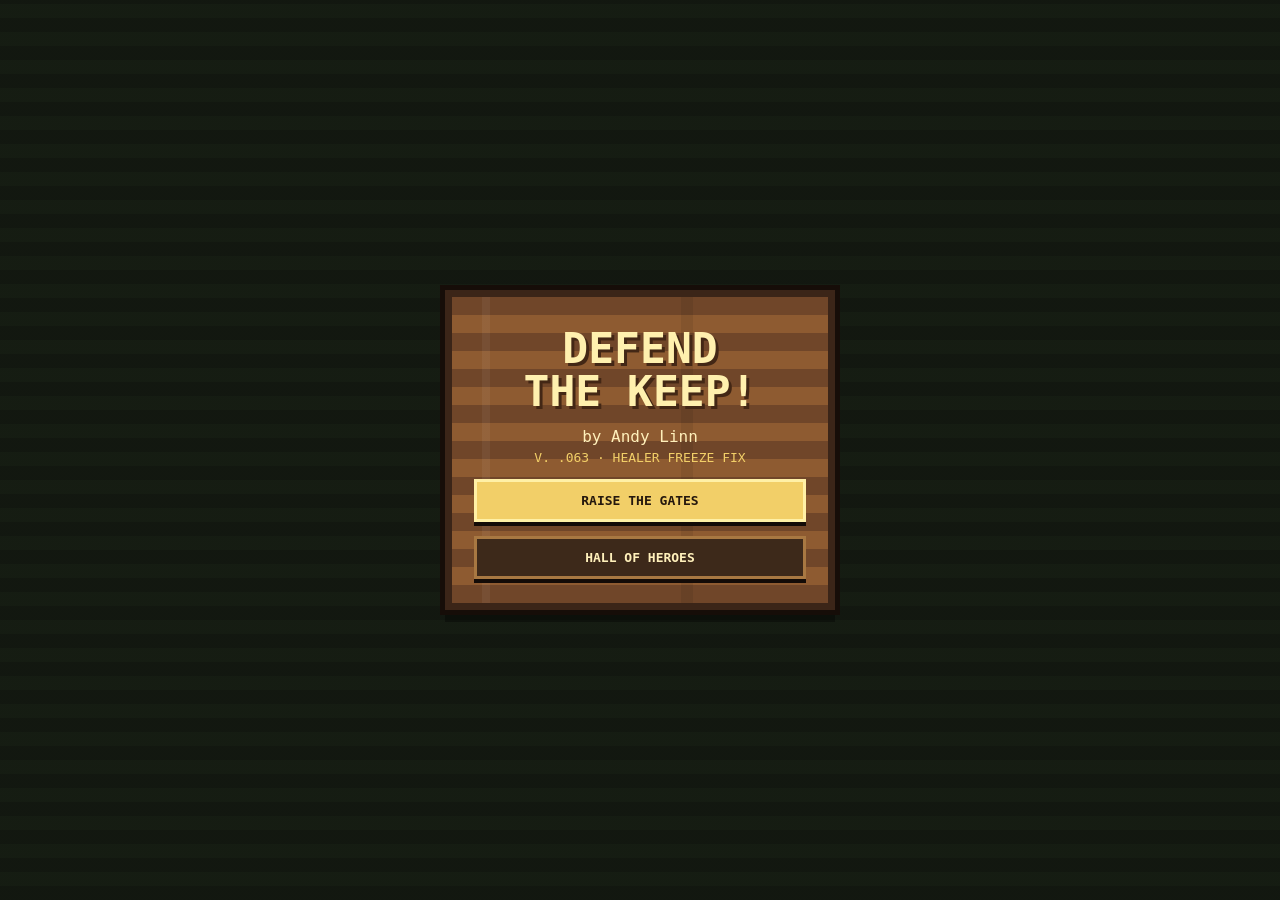
==== index.html @ dc5c638e "Rename defend_the_keep_v_063.html to index.html" ====
<!doctype html>
<html lang="en">
<head>
<meta charset="utf-8">
<meta name="viewport" content="width=device-width,initial-scale=1,maximum-scale=1,user-scalable=no,viewport-fit=cover">
<title>Defend the Keep! v.063</title>
<style>
:root{--ink:#17100b;--gold:#f2cf68;--cream:#fff0bb;--panel:#241911}
*{box-sizing:border-box;-webkit-tap-highlight-color:transparent}
html,body{margin:0;width:100%;height:100%;overflow:hidden;background:var(--ink);color:var(--cream);font-family:ui-monospace,Menlo,Consolas,monospace;touch-action:none}
button{font:700 13px ui-monospace,monospace;color:var(--cream);border:0}
#wrap{position:fixed;inset:0;display:flex;flex-direction:column;padding-top:env(safe-area-inset-top);padding-bottom:env(safe-area-inset-bottom)}
#top{height:70px;flex:0 0 70px;display:grid;grid-template-columns:32px 70px 92px 54px minmax(54px,1fr) 54px 54px 58px;align-items:center;gap:5px;padding:5px 6px;background:var(--panel);border-bottom:4px solid #090604;font-size:9px}
.musicBtn{width:31px;height:31px;padding:0;border-radius:4px;background:#3d2a1d;box-shadow:inset 0 0 0 2px #755033;color:var(--gold);font-size:17px}.musicBtn.off{opacity:.45}.stat{white-space:nowrap;text-align:center}.stat b{display:block;color:var(--gold);font-size:14px;margin-top:1px}.stat.cheat{cursor:pointer}.hudUpdate{min-width:0;text-align:center;color:#ffe487;font-weight:800;font-size:9px;line-height:1.15;opacity:0;transition:opacity .2s}.hudUpdate.show{opacity:1}.faceWrap{width:58px;text-align:center;align-self:stretch;display:flex;flex-direction:column;align-items:center;justify-content:center}.faceWrap canvas{width:45px;height:42px;image-rendering:pixelated}.kingLabel{color:#ffd94f;font-weight:900;font-size:7px;line-height:1;max-width:58px;overflow:hidden;text-overflow:ellipsis;white-space:nowrap;margin-top:1px;text-shadow:1px 1px #000}.keepBox{display:flex;flex-direction:column;align-items:center}.keepBar{width:82px;height:8px;margin-top:2px;background:#160d09;border:2px solid #745136}.keepFill{height:100%;width:100%;background:#54b84a;transition:width .15s}
#game{width:100%;flex:1;min-height:0;display:block;image-rendering:pixelated;background:#6d9e55}
#controls{height:176px;flex:0 0 176px;display:grid;grid-template-columns:1fr 1fr;gap:8px;padding:7px;background:var(--panel);border-top:4px solid #090604}.controlGroup{min-width:0;display:grid;grid-template-rows:16px 1fr;gap:4px}.groupLabel{text-align:center;color:var(--gold);font-size:11px;font-weight:900;letter-spacing:1px}.buttonGrid{display:grid;grid-template-columns:repeat(4,1fr);gap:5px}.strategyGrid{display:grid;grid-template-columns:repeat(3,1fr);gap:5px}
.unit,.strategy{min-width:0;border-radius:4px;background:#3d2a1d;box-shadow:inset 0 0 0 2px #755033,0 3px #0b0705;padding:3px 1px;font-size:8px;overflow:hidden}
.unit.selected,.strategy.selected{background:#60462a;box-shadow:inset 0 0 0 2px var(--gold),0 3px #0b0705}.unit:disabled{opacity:.4}.unit:active,.strategy:active,.menu:active{transform:translateY(2px)}
.icon{display:block;font-size:18px}.cost{display:inline-block;margin-top:2px;padding:1px 3px;border-radius:8px;background:var(--gold);color:#21160d;font-size:8px}.strategy .icon{font-size:22px}.strategy small{display:block;font-size:7px;color:#d7c291;margin-top:2px}
.screen{position:fixed;inset:0;z-index:10;display:flex;align-items:center;justify-content:center;padding:20px;background:rgba(13,8,5,.84)}.hidden{display:none!important}
#title{overflow:hidden;background:linear-gradient(rgba(10,6,4,.4),rgba(10,6,4,.4)),repeating-linear-gradient(0deg,#182318 0 14px,#1d2b1c 14px 28px)}
#sign{position:relative;width:min(91vw,390px);padding:30px 22px 24px;text-align:center;background:linear-gradient(90deg,transparent 0 8%,rgba(255,255,255,.05) 8% 10%,transparent 10% 61%,rgba(0,0,0,.08) 61% 64%,transparent 64%),repeating-linear-gradient(0deg,#704629 0 18px,#8e5b31 18px 36px);border:7px solid #3b2518;box-shadow:0 0 0 5px #160d08,0 12px rgba(0,0,0,.35);transform:translateY(-140vh);animation:slam .9s cubic-bezier(.18,.8,.25,1.2) .15s forwards}
@keyframes slam{0%{transform:translateY(-140vh)}78%{transform:translateY(24px)}100%{transform:translateY(0)}}
.logo{margin:0;color:#fff0ae;text-shadow:3px 3px #432715;font-size:clamp(28px,9vw,43px);line-height:1}.by{margin:14px 0 4px}.ver{color:var(--gold);font-size:13px}
.menu{width:100%;margin-top:14px;padding:14px 8px;background:#3d291a;box-shadow:inset 0 0 0 3px #a87842,0 4px #130b07}.menu.gold{background:var(--gold);color:#25180d;box-shadow:inset 0 0 0 3px #fff0a6,0 4px #130b07}
.panel{width:min(92vw,410px);max-height:88vh;overflow:auto;padding:20px;background:#291d14;border:5px solid #855c38;box-shadow:0 0 0 5px #110b07}.panel h1{margin:0 0 10px;text-align:center;color:var(--gold)}.panel p{font-size:13px;line-height:1.45}
#toast{display:none}
#hint{position:fixed;z-index:3;top:69px;left:50%;transform:translateX(-50%);padding:6px 8px;background:rgba(20,13,8,.78);font-size:10px;white-space:nowrap;pointer-events:none;transition:opacity .5s}
.nameBox{width:min(90vw,360px);padding:22px;background:#291d14;border:5px solid #855c38;box-shadow:0 0 0 5px #110b07;text-align:center}.nameBox h2{margin:0 0 8px;color:var(--gold)}.nameBox input{width:100%;margin:12px 0 3px;padding:13px;background:#fff0bb;color:#21160d;border:4px solid #6f4528;font:700 18px ui-monospace,monospace;text-align:center}.entry{margin:10px 0;padding:11px;background:#1e150f;border-left:4px solid var(--gold)}.entry b{color:var(--gold)}.entry small{display:block;margin-top:5px;color:#d4bd8c;line-height:1.35}.empty{text-align:center;color:#c9b588;padding:25px 5px}
</style>
</head>
<body>
<div id="wrap">
 <div id="top">
  <button id="musicToggle" class="musicBtn" aria-label="Toggle music">♫</button>
  <div id="manaStat" class="stat cheat" title="Secret test boost">ROYAL PURSE<b id="mana">4</b></div>
  <div class="keepBox"><div class="stat">KEEP <b id="hp">100</b></div><div class="keepBar"><div id="keepFill" class="keepFill"></div></div></div>
  <div class="stat">KILLS<b id="kills">0</b></div>
  <div id="hudUpdate" class="hudUpdate"></div>
  <div class="stat">TIME<b id="time">0:00</b></div>
  <div class="stat">DEPLOYED<b id="deployed">0</b></div>
  <div class="faceWrap"><canvas id="faceCanvas" width="54" height="48"></canvas><div id="kingLabel" class="kingLabel">KING ANDY</div></div>
 </div>
 <canvas id="game"></canvas>
 <div id="controls">
  <div class="controlGroup">
   <div class="groupLabel">UNITS</div>
   <div class="buttonGrid">
    <button class="unit" data-type="warrior"><span class="icon">⚔️</span>WARRIOR<br><span class="cost">1 coin</span></button>
    <button class="unit" data-type="archer"><span class="icon">🏹</span>ARCHER<br><span class="cost">2 coins</span></button>
    <button class="unit" data-type="fireArcher"><span class="icon">🔥</span>FIRE ARCHER<br><span class="cost">5 coins</span></button>
    <button class="unit" data-type="knight"><span class="icon">🐎</span>KNIGHT<br><span class="cost">6 coins</span></button>
    <button class="unit" data-type="tower"><span class="icon">🏰</span>TOWER<br><span class="cost">10 coins</span></button>
    <button class="unit" data-type="catapult"><span class="icon">🪨</span>CATAPULT<br><span class="cost">12 coins</span></button>
    <button class="unit" data-type="dragon"><span class="icon">🐉</span>DRAGON<br><span class="cost">100 coins</span></button>
    <button class="unit" data-type="carpenter"><span class="icon">🔨</span>CARPENTER<br><span class="cost">10 coins</span></button>
   </div>
  </div>
  <div class="controlGroup">
   <div class="groupLabel">STRATEGY</div>
   <div class="strategyGrid">
    <button class="strategy" data-command="formation"><span class="icon">⋁</span>FORMATION<small>organize nearby</small></button>
    <button class="strategy" data-command="fallback"><span class="icon">↙</span>FALL BACK<small>return to Keep</small></button>
    <button class="strategy" data-command="help"><span class="icon">!</span>HELP!<small>focus nearby threat</small></button>
   </div>
  </div>
 </div>
</div>
<div id="hint">Choose a unit or strategy, then tap the battlefield.</div><div id="toast"></div>
<section id="title" class="screen"><div id="sign"><h1 class="logo">DEFEND<br>THE KEEP!</h1><div class="by">by Andy Linn</div><div class="ver">V. .063 · HEALER FREEZE FIX</div><button id="start" class="menu gold">RAISE THE GATES</button><button id="hallOpen" class="menu">HALL OF HEROES</button></div></section>
<section id="nameScreen" class="screen hidden"><div class="nameBox"><h2>WHO COMMANDS THE KEEP?</h2><p>Enter the name your heroes will proudly serve.</p><input id="playerName" maxlength="18" autocomplete="name" placeholder="Andy"><button id="nameGo" class="menu gold">BEGIN THE DEFENSE</button></div></section>
<section id="over" class="screen hidden"><div class="panel"><h1>THE KEEP HAS FALLEN</h1><p id="summary"></p><button id="again" class="menu gold">DEFEND AGAIN</button><button id="hallOver" class="menu">HALL OF HEROES</button><button id="backTitle" class="menu">TITLE SCREEN</button></div></section>
<section id="hall" class="screen hidden"><div class="panel"><h1>HALL OF HEROES</h1><div id="heroList"></div><button id="hallClose" class="menu gold">CLOSE THE BOOK</button></div></section>
<script>
(()=>{
const $=s=>document.querySelector(s),$$=s=>[...document.querySelectorAll(s)],canvas=$('#game'),ctx=canvas.getContext('2d'),faceCanvas=$('#faceCanvas'),fctx=faceCanvas.getContext('2d');
const COST={warrior:1,archer:2,fireArcher:5,knight:6,tower:10,catapult:12,dragon:100,carpenter:10},NAMES=['John','Robert','William','Thomas','Henry','Edward','Arthur','Geoffrey','Richard','Edmund','Nigel','Cedric','Alfred','Hugh','Walter','Stephen','Roland','Percival','Godfrey','Oswald'],ADJ=['Bald','Smelly','Brave','Loud','Sleepy','Tiny','Crooked','Magnificent','Unwashed','Forgetful','Angry','Glorious','Nervous','Polite','Round','Lucky','Grim','Red','Stubborn','Merry'],GEAR=['cuffs','cape','helmet','jeweled weapon','boots','plume','shield badge','medal','gold trim','scar'];
let W=0,H=0,dpr=1,selected='warrior',commandMode=null,mana=4,keep=100,kills=0,elapsed=0,deployments=0,ended=false,started=false,crumbling=false,crumbleTime=0,last=performance.now(),manaTick=0,spawnTick=0,nextId=1;
let units=[],enemies=[],towers=[],shots=[],parts=[],audio=null,timer,musicOn=true,musicTimer=null,musicStep=0,playerName=localStorage.getItem('defendKeepPlayer')||'Andy',faceMood='normal',faceUntil=0,keepHitBurst=0;
const SKINS=['#e3aa78','#e3aa78','#e3aa78','#e3aa78','#d9b08c','#b9784e','#75452f','#4b2d21'];
const rnd=a=>a[Math.floor(Math.random()*a.length)],rand=(a,b)=>a+Math.random()*(b-a),clamp=(v,a,b)=>Math.max(a,Math.min(b,v)),dist=(a,b)=>Math.hypot(a.x-b.x,a.y-b.y);
function react(mood,d=1){faceMood=mood;faceUntil=elapsed+d}
function speakTitle(){
 if(!audio)return;
 const now=audio.currentTime+.03;
 const syllables=[
  {f:150,d:.22,v:[['sawtooth',1],['square',.35]],noise:.09},   // de-
  {f:118,d:.28,v:[['sawtooth',1],['square',.28]],noise:.07},   // fend
  {f:165,d:.18,v:[['sawtooth',1],['square',.25]],noise:.05},   // the
  {f:105,d:.42,v:[['sawtooth',1],['square',.42]],noise:.1}     // keep
 ];
 let offset=0;
 for(const syl of syllables){
  for(const [type,mix] of syl.v){
   const o=audio.createOscillator(),g=audio.createGain(),bp=audio.createBiquadFilter();
   o.type=type;o.frequency.setValueAtTime(syl.f,now+offset);o.frequency.exponentialRampToValueAtTime(syl.f*.82,now+offset+syl.d);
   bp.type='bandpass';bp.frequency.setValueAtTime(type==='square'?1200:700,now+offset);bp.Q.value=3.5;
   g.gain.setValueAtTime(.0001,now+offset);g.gain.exponentialRampToValueAtTime(.09*mix,now+offset+.025);g.gain.exponentialRampToValueAtTime(.0001,now+offset+syl.d);
   o.connect(bp).connect(g).connect(audio.destination);o.start(now+offset);o.stop(now+offset+syl.d);
  }
  noise(syl.d*.65,syl.noise,offset+.02);
  offset+=syl.d*.88;
 }
 tone(95,.16,.025,-25,offset-.03,'square')
}

async function ready(){if(!audio)audio=new (window.AudioContext||window.webkitAudioContext)();if(audio.state==='suspended')await audio.resume();return audio}
function tone(f=220,d=.08,v=.04,slide=0,delay=0,type='square'){if(!audio)return;let t=audio.currentTime+delay,o=audio.createOscillator(),g=audio.createGain();o.type=type;o.frequency.setValueAtTime(f,t);if(slide)o.frequency.exponentialRampToValueAtTime(Math.max(35,f+slide),t+d);g.gain.setValueAtTime(v,t);g.gain.exponentialRampToValueAtTime(.0001,t+d);o.connect(g).connect(audio.destination);o.start(t);o.stop(t+d)}
function noise(d=.06,v=.03,delay=0){if(!audio)return;let n=Math.max(1,audio.sampleRate*d),b=audio.createBuffer(1,n,audio.sampleRate),a=b.getChannelData(0);for(let i=0;i<n;i++)a[i]=Math.random()*2-1;let s=audio.createBufferSource(),g=audio.createGain(),t=audio.currentTime+delay;s.buffer=b;g.gain.setValueAtTime(v,t);g.gain.exponentialRampToValueAtTime(.0001,t+d);s.connect(g).connect(audio.destination);s.start(t)}
const sfx={slam(){noise(.16,.11);tone(85,.18,.1,-35);tone(55,.2,.07,-15,.03)},sword(){noise(.035,.025);tone(310,.045,.035,-120)},arrow(){tone(850,.09,.025,-500,0,'sine');noise(.025,.012)},hit(){noise(.045,.035);tone(120,.04,.022,-45)},death(){tone(180,.18,.035,-110,0,'sawtooth');noise(.07,.02,.04)},heal(){tone(520,.08,.018,120,0,'sine')},promote(){[520,660,820].forEach((f,i)=>tone(f,.11,.035,40,i*.07))},hero(){[260,390,520,780].forEach((f,i)=>tone(f,.16,.05,50,i*.1))},mana(){tone(740,.05,.012,90,0,'sine')},title(){[[262,0],[330,.08],[392,.16],[523,.27],[659,.39],[784,.52]].forEach(([f,d])=>{tone(f,.24,.065,35,d,'square');tone(f/2,.25,.025,10,d,'triangle')})},over(){[[330,0],[277,.23],[220,.46],[165,.69]].forEach(([f,d])=>{tone(f,.34,.065,-55,d,'sawtooth');tone(f/2,.38,.025,-20,d,'triangle')})},rock(){tone(95,.17,.06,-40,0,'square');noise(.11,.055)},fire(){noise(.18,.05);tone(180,.22,.04,-100,0,'sawtooth')},crumble(){noise(.45,.09);tone(75,.45,.08,-35,0,'square')}};
const melody=[523,659,784,659,587,698,880,698,659,784,988,784,587,698,880,698,523,659,784,988];
function musicPulse(){if(!audio||!musicOn||!started||ended||crumbling)return;let f=melody[musicStep%melody.length];tone(f,.12,.015,-8,0,'square');tone(f*2,.045,.006,-25,.025,'square');if(musicStep%2===0)tone(f/2,.15,.009,-5,0,'triangle');musicStep++}
function startMusic(){stopMusic();musicStep=0;if(musicOn)musicTimer=setInterval(musicPulse,235)}
function stopMusic(){if(musicTimer){clearInterval(musicTimer);musicTimer=null}}
function resize(){let r=canvas.getBoundingClientRect();dpr=Math.min(devicePixelRatio||1,2);canvas.width=r.width*dpr;canvas.height=r.height*dpr;W=r.width;H=r.height;ctx.setTransform(dpr,0,0,dpr,0,0)}window.addEventListener('resize',resize);
function select(t){selected=t;commandMode=null;$$('.unit').forEach(b=>b.classList.toggle('selected',b.dataset.type===t));$$('.strategy').forEach(b=>b.classList.remove('selected'))}
function chooseCommand(c){commandMode=c;$$('.strategy').forEach(b=>b.classList.toggle('selected',b.dataset.command===c));$$('.unit').forEach(b=>b.classList.remove('selected'));toast({formation:'FORMATION: tap near your troops',fallback:'FALL BACK: tap near your troops',help:'HELP: tap near a threatened area'}[c])}
$$('.unit').forEach(b=>b.onpointerdown=e=>{e.preventDefault();ready();select(b.dataset.type)});
$$('.strategy').forEach(b=>b.onpointerdown=e=>{e.preventDefault();ready();chooseCommand(b.dataset.command)});
function fmt(s){return `${Math.floor(s/60)}:${Math.floor(s%60).toString().padStart(2,'0')}`}
function burst(x,y,color,n=5,blood=false){for(let i=0;i<n;i++)parts.push({x,y,vx:rand(-60,60),vy:rand(-85,20),life:rand(.25,.65),color,size:blood?rand(2,4):3})}
function nearest(from,list,max=Infinity){let best=null,bd=max;for(const o of list){if(o.hp<=0)continue;let d=dist(from,o);if(d<bd){best=o;bd=d}}return best}
function toast(msg){let e=$('#hudUpdate');e.innerHTML=msg;e.classList.add('show');clearTimeout(timer);timer=setTimeout(()=>e.classList.remove('show'),2600)}
function heroize(u){u.hero=true;u.name=`Sir ${rnd(NAMES)} the ${rnd(ADJ)}`;u.hp*=1.2;u.maxHp*=1.2;u.damage*=1.2;toast(`A HERO ARRIVES!<br><b>${u.name}</b>`);sfx.hero()}
function deploy(type,x,y){if(ended||mana<COST[type])return;if(type==='tower'&&towers.some(t=>dist(t,{x,y})<50))return;ready();mana-=COST[type];deployments++;x=clamp(x,23,W-23);y=clamp(y,H*.62,H-57);
if(type==='tower')towers.push({id:nextId++,type,x,y,hp:65,maxHp:65,range:180,rate:.9,damage:18,cool:0});
else if(type==='dragon'){units.push({id:nextId++,type,x,y:H-58,hp:999,maxHp:999,damage:95,speed:88,range:95,rate:3.5,cool:0,kills:0,level:0,gear:[],hero:false,dragon:true,born:elapsed});toast('THE DRAGON RIDER TAKES FLIGHT!');sfx.hero()}
else if(type==='carpenter'){units.push({id:nextId++,type:'carpenter',x:W/2,y:H+18,hp:5,maxHp:5,damage:0,speed:34,range:0,rate:0,cool:0,kills:0,level:0,gear:[],hero:false,recorded:false,born:elapsed,skin:rnd(SKINS),phase:'walking',work:0,anim:0});toast('A CARPENTER RUSHES TO THE KEEP!')}
else{let u=type==='warrior'?{id:nextId++,type,x,y,hp:18,maxHp:18,damage:5,speed:34,range:19,rate:.72,cool:0}:type==='archer'?{id:nextId++,type,x,y,hp:7,maxHp:7,damage:4,speed:25,range:125,rate:1.05,cool:0}:
type==='fireArcher'?{id:nextId++,type,x,y,hp:6,maxHp:6,damage:3.4,speed:23,range:120,rate:.78,cool:0,burnDamage:1.2,burnTime:3,splash:24}:type==='knight'?{id:nextId++,type,x,y,hp:29,maxHp:29,damage:8.8,speed:52,range:24,rate:.82,cool:0}:{id:nextId++,type:'catapult',x,y,hp:12,maxHp:12,damage:18,splash:58,speed:9,range:190,rate:.22,cool:0};Object.assign(u,{kills:0,level:0,gear:[],retreating:false,healing:false,hero:false,recorded:false,born:elapsed,target:null,wander:0,wanderAngle:0,anim:rand(0,1),skin:rnd(SKINS)});if(deployments%100===0)heroize(u);units.push(u);if(type==='fireArcher')toast('FIRE ARCHER: BURNING SPLASH DAMAGE')}burst(x,y,'#ffe08a',6);updateUI()}
function issueCommand(cmd,x,y){
 const nearby=units.filter(u=>!u.dragon&&u.type!=='carpenter'&&!u.healing&&u.hp>0&&Math.hypot(u.x-x,u.y-y)<=125);
 if(!nearby.length){toast('NO TROOPS CLOSE ENOUGH');return}
 if(cmd==='formation'){
  const melee=nearby.filter(u=>!['archer','fireArcher','catapult'].includes(u.type)),ranged=nearby.filter(u=>['archer','fireArcher','catapult'].includes(u.type));
  const place=(arr,rowY,spacing)=>arr.forEach((u,i)=>{u.commandTarget={x:clamp(x+(i-(arr.length-1)/2)*spacing,18,W-18),y:clamp(rowY,25,H-50)};u.commandHold=5;u.forcedTarget=null});
  place(melee,y-18,25);place(ranged,y+18,30);toast(`${nearby.length} TROOPS FORM RANKS!`);
 }else if(cmd==='fallback'){
  nearby.forEach((u,i)=>{u.commandTarget={x:clamp(W/2+(i-(nearby.length-1)/2)*20,20,W-20),y:H-50};u.commandHold=5;u.forcedTarget=null});toast(`${nearby.length} TROOPS FALL BACK!`);
 }else if(cmd==='help'){
  const threat=nearest({x,y},enemies,150);if(!threat){toast('NO ENEMY NEAR THAT POINT');return}
  nearby.forEach(u=>{u.forcedTarget=threat;u.commandTarget=null;u.commandHold=6});toast(`${nearby.length} TROOPS ANSWER THE CALL!`);
 }
 commandMode=null;$$('.strategy').forEach(b=>b.classList.remove('selected'));select(selected);
}
canvas.onpointerdown=e=>{e.preventDefault();let r=canvas.getBoundingClientRect(),x=e.clientX-r.left,y=e.clientY-r.top;if(commandMode)issueCommand(commandMode,x,y);else deploy(selected,x,y);$('#hint').style.opacity=0};
function spawn(){
 let scale=1+elapsed/75,r=Math.random(),type='raider';
 if(elapsed>330&&r<.012)type='enemyDragon';
 else if(elapsed>260&&r<.035)type='enemyCatapult';
 else if(elapsed>210&&r<.08)type='enemyKnight';
 else if(elapsed>170&&r<.105)type='enemyTower';
 else if(elapsed>22&&r<Math.min(.18+elapsed/1200,.29))type='enemyArcher';
 else if(r<Math.min(.30+elapsed/900,.43))type='berserker';
 let base={raider:[18,5,25,20,.82,1],berserker:[34,10,31,20,.62,3],enemyArcher:[11,4,20,115,1.15,2],enemyKnight:[32,8.5,46,24,.78,5],enemyCatapult:[17,15,10,185,.20,7],enemyTower:[42,7,0,155,.65,8],enemyDragon:[95,18,46,70,.8,15]}[type],hp=base[0]*scale;
 if(!spawn.seen)spawn.seen={};if(!spawn.seen[type]&&['enemyTower','enemyKnight','enemyCatapult','enemyDragon'].includes(type)){spawn.seen[type]=true;toast({enemyTower:'ENEMY TOWER DEPLOYED!',enemyKnight:'ENEMY KNIGHTS ARRIVE!',enemyCatapult:'ENEMY CATAPULT SIGHTED!',enemyDragon:'ENEMY DRAGON RAID!'}[type])}
 enemies.push({id:nextId++,type,x:rand(22,W-22),y:type==='enemyTower'?rand(35,H*.32):-22,hp,maxHp:hp,damage:base[1]*Math.min(scale,2.8),speed:base[2]*(1+elapsed/900),range:base[3],rate:base[4],cool:rand(0,.5),reward:base[5],lastHitBy:null,splash:type==='enemyCatapult'?52:0,anchored:type==='enemyTower',dragon:type==='enemyDragon'});
}
function shoot(from,to,damage,enemy=false,kind='arrow',splash=0){
 let d=dist(from,to)||1,sp=kind==='boulder'?145:260;
 shots.push({x:from.x,y:from.y-8,vx:(to.x-from.x)/d*sp,vy:(to.y-from.y)/d*sp,target:to,damage,life:kind==='boulder'?2:1.25,enemy,owner:from,kind,splash});
 if(shots.length>220)shots.splice(0,shots.length-220);
 kind==='boulder'?sfx.rock():sfx.arrow()
}
function damage(t,d,a){t.hp-=d;t.lastHitBy=a||null;if(Math.random()<.10)burst(t.x,t.y,'#c20e28',Math.floor(rand(16,25)),true);else burst(t.x,t.y,'#ffd28c',2,false);sfx.hit()}
function promote(u){let th=[1,2,5,10,20],next=th[u.level]??20*Math.pow(2,u.level-4);while(u.kills>=next){u.level++;u.damage*=1.05;u.maxHp*=1.05;u.hp=Math.min(u.maxHp,u.hp*1.05+u.maxHp*.05);let avail=GEAR.filter(g=>!u.gear.includes(g));u.gear.push(rnd(avail.length?avail:GEAR));sfx.promote();toast(`${u.hero?u.name:'A veteran'} advanced!<br>${u.kills} kills · ${u.gear.at(-1)}`);next=th[u.level]??20*Math.pow(2,u.level-4)}}
function heroPortrait(u){let skin=u.skin||'#e3aa78',helmet=u.gear.includes('helmet')||u.gear.includes('plume'),cape=u.gear.includes('cape'),boots=u.gear.includes('boots'),medal=u.gear.includes('medal');let svg=`<svg xmlns="http://www.w3.org/2000/svg" width="72" height="72" shape-rendering="crispEdges"><rect width="72" height="72" fill="#18301d"/><rect x="4" y="4" width="64" height="64" fill="#78925b"/><rect x="20" y="37" width="32" height="25" fill="#6d3d94"/>${cape?'<rect x="13" y="39" width="9" height="25" fill="#b62933"/>':''}<rect x="24" y="20" width="24" height="20" fill="${skin}"/><rect x="22" y="16" width="28" height="7" fill="${helmet?'#d8bf67':'#4f276f'}"/>${u.gear.includes('plume')?'<rect x="33" y="7" width="7" height="11" fill="#e74848"/>':''}<rect x="27" y="28" width="5" height="4" fill="#20130d"/><rect x="40" y="28" width="5" height="4" fill="#20130d"/><rect x="51" y="30" width="5" height="30" fill="${u.gear.includes('jeweled weapon')?'#7eeaff':'#d8dbe0'}"/>${medal?'<rect x="34" y="42" width="6" height="6" fill="#ffe36d"/>':''}${boots?'<rect x="20" y="60" width="13" height="6" fill="#d2aa45"/><rect x="40" y="60" width="13" height="6" fill="#d2aa45"/>':''}</svg>`;return 'data:image/svg+xml;charset=utf-8,'+encodeURIComponent(svg)}
function record(u,cause='the northern horde'){if(!u.hero||u.recorded)return;u.recorded=true;let alive=Math.max(0,elapsed-u.born),gear=u.gear.length?u.gear.join(', '):'plain armor',story=u.kills===0?`${u.name} entered battle with tremendous confidence and was almost immediately defeated by ${cause}.`:u.kills<10?`${u.name} defended the Keep for ${fmt(alive)}, slew ${u.kills} foes, and fell to ${cause} before earning lasting glory.`:`${u.name} defended the Keep for ${fmt(alive)}. Wearing ${gear}, ${u.name} slew ${u.kills} enemies before falling to ${cause}.`;story+=` ${u.name} proudly served King ${playerName}.`;let portrait=heroPortrait(u),book=JSON.parse(localStorage.getItem('defendKeepHeroesV02')||'[]');book.push({name:u.name,kills:u.kills,story,date:new Date().toLocaleDateString(),portrait,king:playerName});book.sort((a,b)=>(b.kills||0)-(a.kills||0));localStorage.setItem('defendKeepHeroesV02',JSON.stringify(book.slice(0,10)))}
function update(dt){if(ended||!started)return;if(crumbling){crumbleTime+=dt;for(let i=0;i<Math.ceil(dt*45);i++)burst(rand(0,W),H-rand(12,55),'#766657',rand(2,5));if(crumbleTime>1.8){crumbling=false;ended=true;sfx.over();$('#summary').textContent=`You held for ${fmt(elapsed)}, defeated ${kills} enemies, and deployed ${deployments} defenders.`;$('#over').classList.remove('hidden')}return}elapsed+=dt;manaTick+=dt;while(manaTick>=2){mana++;manaTick-=2;sfx.mana()}let interval=Math.max(.38,1.75-elapsed/110);spawnTick+=dt;while(spawnTick>=interval){spawn();spawnTick-=interval;if(elapsed>65&&Math.random()<Math.min((elapsed-65)/500,.28))spawn()}
for(const u of units){u.cool-=dt;u.anim+=dt;if(u.commandHold>0)u.commandHold-=dt;
 if(u.type==='carpenter'){
  if(u.phase==='walking'){let tx=W/2,ty=H-47,d=Math.hypot(tx-u.x,ty-u.y);if(d>3){u.x+=(tx-u.x)/d*u.speed*dt;u.y+=(ty-u.y)/d*u.speed*dt}else{u.phase='working';u.work=0}}
  else if(u.phase==='working'){u.work+=dt;if(Math.random()<dt*3)sfx.sword();if(u.work>=2.2){keep=Math.min(100,keep+5);u.phase='leaving';toast('THE CARPENTER REPAIRED 5 KEEP HEALTH');sfx.promote()}}
  else{u.y+=u.speed*dt;if(u.y>H+25)u.done=true}
  continue
 }
 if(u.dragon){u.y-=u.speed*dt;u.breathing=Math.floor(elapsed*5)%2===0;if(u.cool<=0){let victims=enemies.filter(e=>Math.abs(e.y-u.y)<u.range);victims.forEach(e=>damage(e,u.damage,u));burst(u.x,u.y-35,'#ff7b22',20);sfx.fire();u.cool=1/u.rate}continue}
 if(!u.retreating&&!u.healing&&u.hp<=u.maxHp*.1){u.retreating=true;u.target=null;toast(`${u.hero?u.name:'A veteran'} is retreating!`)}
 if(u.retreating){let home=H-49,d=Math.abs(home-u.y);u.y+=Math.sign(home-u.y)*u.speed*1.35*dt;if(d<4){u.retreating=false;u.healing=true;u.y=home;u.healerX=W/2;u.healerY=H+18;u.healerReady=false}continue}
 if(u.healing){let hx=u.x,hy=u.y+20,hd=Math.hypot(hx-(u.healerX??W/2),hy-(u.healerY??H+18));if(hd>3){u.healerX+=(hx-u.healerX)/hd*42*dt;u.healerY+=(hy-u.healerY)/hd*42*dt}else u.healerReady=true;u.hp=Math.min(u.maxHp,u.hp+u.maxHp*(u.healerReady?.075:.018)*dt);if(Math.random()<dt*.4)sfx.heal();if(u.hp>=u.maxHp){u.healing=false;u.wander=rand(.1,.8);burst(u.x,u.y,'#8ef08a',7);toast(`${u.hero?u.name:'A soldier'} returns to battle!`)}continue}
 if(u.commandTarget){let cd=Math.hypot(u.commandTarget.x-u.x,u.commandTarget.y-u.y);if(cd>5){u.x+=(u.commandTarget.x-u.x)/cd*u.speed*dt;u.y+=(u.commandTarget.y-u.y)/cd*u.speed*dt;continue}else if(u.commandHold>0)continue;else u.commandTarget=null}
 let target=(u.forcedTarget&&u.forcedTarget.hp>0&&u.commandHold>0)?u.forcedTarget:(u.type==='catapult'?nearest(u,enemies,Infinity):nearest(u,enemies,(u.type==='archer'||u.type==='fireArcher')?u.range:Infinity));if(!target){u.y-=u.speed*dt*.35;continue}let d=dist(u,target);
 if(d<=u.range){if(u.cool<=0){
 if(u.type==='archer')shoot(u,target,u.damage);
 else if(u.type==='fireArcher')shoot(u,target,u.damage,false,'fire',u.splash||24);
 else if(u.type==='catapult'){let aim={x:target.x,y:target.y+target.speed*.55,hp:1,maxHp:1};shoot(u,aim,u.damage,false,'boulder',u.splash);shots.at(-1).impactTarget=target;}
 else{damage(target,u.damage,u);sfx.sword()}
 u.cool=1/u.rate
}}
 else{u.x+=(target.x-u.x)/d*u.speed*dt;u.y+=(target.y-u.y)/d*u.speed*dt}

}
for(const t of towers){t.cool-=dt;let target=nearest(t,enemies,t.range);if(target&&t.cool<=0){shoot(t,target,t.damage);t.cool=1/t.rate}}
for(const e of enemies){e.cool-=dt;
 if(e.burning>0){e.burning-=dt;e.hp-=e.burnDps*dt;e.lastHitBy=e.burnOwner||e.lastHitBy;if(Math.random()<dt*2.5)burst(e.x+rand(-5,5),e.y+rand(-10,5),'#ff8b22',1)}if(e.dragon){e.y+=e.speed*dt;if(e.cool<=0){let victims=[...units,...towers].filter(v=>v.hp>0&&Math.abs(v.y-e.y)<e.range);victims.forEach(v=>damage(v,e.damage,e));burst(e.x,e.y+28,'#ff6b1e',20);sfx.fire();e.cool=1/e.rate}if(e.y>H-38)keep-=e.damage*dt*.35;keepHitBurst+=e.damage*dt*.35;if(keepHitBurst>4){react('wince',1);keepHitBurst=0}continue}let targets=[...units.filter(u=>!u.healing&&u.hp>0),...towers.filter(t=>t.hp>0)],target=nearest(e,targets,e.range);
 if(target&&e.cool<=0){if(['enemyArcher','enemyTower'].includes(e.type))shoot(e,target,e.damage,true);else if(e.type==='enemyCatapult')shoot(e,target,e.damage,true,'boulder',e.splash);else{damage(target,e.damage,e);sfx.sword()}e.cool=1/e.rate}
 else if(!e.anchored){e.y+=e.speed*dt;if(e.y>H-38){keep-=e.damage*dt*.75;keepHitBurst+=e.damage*dt*.75;if(keepHitBurst>4){react('wince',1);keepHitBurst=0}if(Math.random()<dt*8)burst(e.x,H-25,'#9d1d24',2,true)}}
}
for(const p of shots){
 p.x+=p.vx*dt;p.y+=p.vy*dt;p.life-=dt;
 if(p.target&&p.target.hp>0&&dist(p,p.target)<15){
  if(p.kind==='boulder'){
   let victims=p.enemy?[...units,...towers]:enemies,impact=p.impactTarget&&p.impactTarget.hp>0?p.impactTarget:p.target;
   for(const v of victims)if(v.hp>0&&dist(v,impact)<=p.splash)damage(v,p.damage,p.owner);
   burst(impact.x,impact.y,'#75604c',14);sfx.rock()
  }else if(p.kind==='fire'){
   let impact=p.target,victims=enemies.filter(v=>v.hp>0&&dist(v,impact)<=p.splash);
   for(const v of victims){damage(v,p.damage,p.owner);v.burning=Math.max(v.burning||0,3);v.burnDps=Math.max(v.burnDps||0,1.2);v.burnOwner=p.owner}
   burst(impact.x,impact.y,'#ff8b22',10);sfx.fire()
  }else damage(p.target,p.damage,p.owner);
  p.life=0
 }else if(p.kind==='boulder'&&p.life<=0){
  let victims=p.enemy?[...units,...towers]:enemies,impact=p.impactTarget&&p.impactTarget.hp>0?p.impactTarget:p;
  for(const v of victims)if(v.hp>0&&dist(v,impact)<=p.splash)damage(v,p.damage,p.owner);
  burst(impact.x,impact.y,'#75604c',14);sfx.rock()
 }
}
for(const e of enemies)if(e.hp<=0&&!e.dead){e.dead=true;if(e.lastHitBy&&units.includes(e.lastHitBy)){e.lastHitBy.kills++;promote(e.lastHitBy)}kills++;mana+=e.reward;react('smile',.7);burst(e.x,e.y,'#9d1d24',10,true);sfx.death()}
for(const u of units)if(u.hp<=0&&!u.dead){u.dead=true;record(u,u.lastHitBy?.type==='enemyArcher'?'an enemy archer':'the northern horde');sfx.death()}
units=units.filter(u=>!u.dead&&!u.done&&(!u.dragon||u.y>-80));towers=towers.filter(t=>t.hp>0);enemies=enemies.filter(e=>!e.dead&&e.y<H+30);shots=shots.filter(p=>p.life>0);for(const p of parts){p.x+=p.vx*dt;p.y+=p.vy*dt;p.vy+=100*dt;p.life-=dt}parts=parts.filter(p=>p.life>0);if(parts.length>360)parts.splice(0,parts.length-360);
if(keep<=0&&!crumbling){keep=0;crumbling=true;crumbleTime=0;units.forEach(u=>record(u,'the fall of the Keep'));stopMusic();sfx.crumble()}updateUI()}
function bar(o,w=24){if(o.hp>=o.maxHp)return;ctx.fillStyle='#28150f';ctx.fillRect(o.x-w/2,o.y-21,w,4);ctx.fillStyle=['raider','berserker','enemyArcher'].includes(o.type)?'#d44':'#69c66d';ctx.fillRect(o.x-w/2,o.y-21,w*clamp(o.hp/o.maxHp,0,1),4)}
function unitDraw(o,enemy=false){let x=Math.round(o.x),y=Math.round(o.y),frame=Math.floor((o.anim||0)*5)%2,moving=!o.healing&&!o.retreating;
if(o.type==='dragon'||o.type==='enemyDragon'){
 ctx.save();ctx.translate(x,y);let flap=Math.floor((o.anim||0)*6)%2;
 ctx.fillStyle='rgba(0,0,0,.22)';ctx.fillRect(-35,20,70,7);
 ctx.fillStyle=enemy?'#761d24':'#6c2b84';ctx.fillRect(-23,-8,43,25);
 ctx.fillStyle=enemy?'#a9322c':'#a94438';ctx.fillRect(15,-17,25,18);
 ctx.fillStyle='#d76d35';ctx.fillRect(34,-12,13,8);
 ctx.fillStyle='#e6a34a';ctx.fillRect(44,-9,8,4);
 ctx.fillStyle='#4a1018';ctx.fillRect(26,-19,5,5);ctx.fillRect(36,-19,5,5);
 ctx.fillStyle='#f4d45d';ctx.fillRect(38,-16,3,3);
 ctx.fillStyle=enemy?'#4e1218':'#4c235f';ctx.fillRect(-33,-3,12,10);
 ctx.fillStyle='#d85231';ctx.fillRect(-31,1,10,5);
 ctx.fillStyle=enemy?'#8f2730':'#56306f';
 ctx.beginPath();
 if(flap){ctx.moveTo(-10,-7);ctx.lineTo(-42,-34);ctx.lineTo(-8,-18);ctx.lineTo(5,-7)}
 else{ctx.moveTo(-10,-7);ctx.lineTo(-44,8);ctx.lineTo(-7,1);ctx.lineTo(5,-7)}
 ctx.fill();
 ctx.beginPath();
 if(flap){ctx.moveTo(8,-7);ctx.lineTo(39,-31);ctx.lineTo(18,-11)}
 else{ctx.moveTo(8,-7);ctx.lineTo(42,7);ctx.lineTo(18,-1)}
 ctx.fill();
 ctx.fillStyle='#5c1520';ctx.fillRect(-10,11,7,12);ctx.fillRect(8,11,7,12);
 ctx.fillStyle='#dfb44f';ctx.fillRect(-9,19,8,4);ctx.fillRect(9,19,8,4);
 ctx.fillStyle='#d7b04b';ctx.fillRect(-5,-19,12,11);
 ctx.fillStyle=o.skin||'#c58f68';ctx.fillRect(-2,-25,8,7);
 ctx.fillStyle='#4b2a1c';ctx.fillRect(-6,-28,14,4);
 ctx.fillStyle='#d7d9dc';ctx.fillRect(2,-32,3,8);
 if(o.breathing){for(let i=0;i<6;i++){ctx.fillStyle=i%2?'#ffd24a':'#ff6c24';ctx.fillRect(46+i*7+rand(-2,2),-9+rand(-5,5),8,7)}}
 ctx.restore();return}if(o.type==='carpenter'){ctx.save();ctx.translate(x,y);ctx.fillStyle='rgba(0,0,0,.22)';ctx.fillRect(-9,10,18,5);ctx.fillStyle='#7b5633';ctx.fillRect(-7,-4,14,15);ctx.fillStyle=o.skin||'#c58f68';ctx.fillRect(-6,-13,12,9);ctx.fillStyle='#d7b04b';ctx.fillRect(-7,-15,14,4);let swing=Math.floor(o.anim*5)%2;ctx.save();ctx.translate(8,-2);ctx.rotate(swing?-.7:.25);ctx.fillStyle='#8b613a';ctx.fillRect(-2,-2,14,4);ctx.fillStyle='#b8b8b8';ctx.fillRect(9,-5,7,10);ctx.restore();ctx.fillStyle='#34241b';
 if(moving&&frame){ctx.fillRect(-8,11,4,5);ctx.fillRect(3,10,4,6)}
 else{ctx.fillRect(-6,11,4,5);ctx.fillRect(2,11,4,5)}ctx.restore();bar(o,24);return}if(o.type==='catapult'){ctx.save();ctx.translate(x,y);ctx.fillStyle='rgba(0,0,0,.22)';ctx.fillRect(-22,14,44,5);ctx.fillStyle='#3a271a';ctx.fillRect(-19,7,13,13);ctx.fillRect(7,7,13,13);ctx.fillStyle='#9a6737';ctx.fillRect(-17,-2,34,12);ctx.fillStyle='#c29657';ctx.fillRect(-14,0,28,5);ctx.fillStyle='#5a391f';ctx.fillRect(-5,-18,8,25);ctx.save();ctx.rotate(-.62);ctx.fillStyle='#b98242';ctx.fillRect(-3,-3,42,7);ctx.fillStyle='#d0aa67';ctx.fillRect(30,-6,12,13);ctx.restore();ctx.strokeStyle='#d3b278';ctx.lineWidth=2;ctx.beginPath();ctx.moveTo(-14,-2);ctx.lineTo(4,-19);ctx.lineTo(16,-1);ctx.stroke();ctx.fillStyle='#74695d';ctx.fillRect(25,-27,13,13);ctx.fillStyle='#b9a37e';ctx.fillRect(-3,-7,6,6);ctx.restore();bar(o,38);return}ctx.save();ctx.translate(x,y);let b=o.type==='berserker',a=['archer','fireArcher','enemyArcher','enemyTower'].includes(o.type),k=['knight','enemyKnight'].includes(o.type);if(k){ctx.fillStyle='rgba(0,0,0,.22)';ctx.fillRect(-17,12,34,6);ctx.fillStyle='#8b5c35';ctx.fillRect(-15,0,29,14);ctx.fillRect(9,-7,11,13);ctx.fillStyle='#33251c';let step=Math.floor(o.anim*7)%2;if(step===0){ctx.fillRect(-14,12,5,9);ctx.fillRect(7,12,5,6);ctx.fillRect(12,16,5,5)}else{ctx.fillRect(-10,12,5,6);ctx.fillRect(-15,16,5,5);ctx.fillRect(9,12,5,9)}ctx.fillStyle=o.hero?'#6d3d94':enemy?'#7e2e2e':'#315c9d';ctx.fillRect(-5,-14,13,15);ctx.fillStyle=o.skin||'#e3aa78';ctx.fillRect(-4,-17,11,5);ctx.fillStyle='#d8bf67';ctx.fillRect(-6,-19,15,4);ctx.fillStyle='#e8e8e8';ctx.fillRect(11,-16,4,19);ctx.restore();bar(o,34);if(o.hero){ctx.fillStyle='#fff0a7';ctx.textAlign='center';ctx.font='bold 8px ui-monospace';ctx.fillText(o.name,o.x,o.y-27)}return}ctx.fillStyle='rgba(0,0,0,.22)';ctx.fillRect(-9,10,18,5);if(o.healing){ctx.translate(0,5);ctx.rotate(-.12)}ctx.fillStyle=o.hero?'#6d3d94':o.type==='fireArcher'?'#9a4a22':enemy?'#7e2e2e':'#315c9d';ctx.fillRect(-7,-4,14,15);ctx.fillStyle=b?'#d8895a':'#e3aa78';ctx.fillRect(-6,-13,12,9);ctx.fillStyle=enemy?'#541f22':o.hero?'#4f276f':'#203d70';ctx.fillRect(-7,-15,14,4);ctx.fillStyle='#34241b';
 if(moving&&frame){ctx.fillRect(-8,11,4,5);ctx.fillRect(3,10,4,6)}
 else{ctx.fillRect(-6,11,4,5);ctx.fillRect(2,11,4,5)}if(a){
 ctx.strokeStyle='#d6b06a';ctx.lineWidth=2;ctx.beginPath();ctx.arc(frame?10:9,frame?-2:-1,7,-Math.PI/2,Math.PI/2);ctx.stroke();
 ctx.fillStyle='#8b613a';ctx.fillRect(frame?2:1,frame?-3:-2,9,2);
 if(o.type==='fireArcher'){ctx.fillStyle='#ff8a28';ctx.fillRect(frame?11:10,frame?-5:-4,4,4);ctx.fillStyle='#ffd45b';ctx.fillRect(frame?12:11,frame?-6:-5,2,2)}
}else{ctx.fillStyle=o.gear?.includes('jeweled weapon')?'#8df0ff':'#d8dbe0';ctx.fillRect(8,-7,3,13);ctx.fillStyle='#8b613a';ctx.fillRect(7,5,5,3)}if(b){ctx.fillStyle='#cf3f31';ctx.fillRect(-10,-8,4,13);ctx.fillRect(6,-8,4,13)}if(o.gear){if(o.gear.includes('cape')){ctx.fillStyle='#b62933';ctx.fillRect(-10,-3,4,14)}if(o.gear.includes('helmet')){ctx.fillStyle='#d8bf67';ctx.fillRect(-7,-17,14,5)}if(o.gear.includes('plume')){ctx.fillStyle='#e74848';ctx.fillRect(-2,-23,4,7)}if(o.gear.includes('boots')){ctx.fillStyle='#d2aa45';ctx.fillRect(-7,12,5,4);ctx.fillRect(2,12,5,4)}if(o.gear.includes('cuffs')){ctx.fillStyle='#e4c75e';ctx.fillRect(-10,1,3,5);ctx.fillRect(7,1,3,5)}if(o.gear.includes('medal')){ctx.fillStyle='#ffe36d';ctx.fillRect(-2,1,4,4)}}ctx.restore();bar(o,b?30:24);if(o.hero){ctx.fillStyle='#fff0a7';ctx.textAlign='center';ctx.font='bold 8px ui-monospace';ctx.fillText(o.name,o.x,o.y-27)}}
function towerDraw(t){let x=Math.round(t.x),y=Math.round(t.y);ctx.fillStyle='rgba(0,0,0,.25)';ctx.fillRect(x-15,y+14,30,6);ctx.fillStyle='#826b55';ctx.fillRect(x-12,y-15,24,31);ctx.fillStyle='#b9a37e';ctx.fillRect(x-15,y-20,8,8);ctx.fillRect(x-4,y-20,8,8);ctx.fillRect(x+7,y-20,8,8);ctx.fillStyle='#392a21';ctx.fillRect(x-4,y+3,8,13);ctx.fillStyle='#233d68';ctx.fillRect(x-2,y-25,4,13);ctx.fillStyle='#d9bc53';ctx.fillRect(x+2,y-25,11,6);bar(t,30)}

function drawKingFace(){let x=27,y=23,damage=100-keep,m=elapsed<faceUntil?faceMood:'normal';fctx.clearRect(0,0,54,48);fctx.fillStyle='#20150e';fctx.fillRect(2,1,50,46);fctx.fillStyle='#d2aa55';fctx.fillRect(5,4,44,40);fctx.fillStyle='#d8a071';fctx.fillRect(10,12,34,28);fctx.fillStyle='#7c4b29';fctx.fillRect(10,12,34,6);fctx.fillRect(7,17,5,18);fctx.fillRect(42,17,5,18);fctx.fillStyle='#f1cf63';fctx.fillRect(11,5,32,7);fctx.fillRect(14,1,6,7);fctx.fillRect(24,0,7,9);fctx.fillRect(36,1,6,7);fctx.fillStyle='#20130d';if(m==='wince'){fctx.fillRect(15,23,9,3);fctx.fillRect(31,23,9,3)}else{fctx.fillRect(17,22,5,5);fctx.fillRect(33,22,5,5)}if(damage>25){fctx.fillStyle='#493a5f';fctx.fillRect(29,19,12,10)}fctx.fillStyle='#5b241c';if(m==='smile'){fctx.fillRect(18,34,18,3);fctx.fillRect(21,37,12,3)}else if(m==='wince'){fctx.fillRect(18,37,18,3);fctx.fillRect(21,34,12,3)}else fctx.fillRect(20,35,14,3);if(damage>55){fctx.fillStyle='#fff0bb';fctx.fillRect(21,35,5,5);fctx.fillRect(31,35,5,5);fctx.fillStyle='#5b241c';fctx.fillRect(30,35,5,5)}if(damage>80){fctx.fillStyle='#9d1d24';fctx.fillRect(8,31,4,6)}$('#kingLabel').textContent='KING '+playerName.toUpperCase().slice(0,8)}
function draw(){ctx.clearRect(0,0,W,H);ctx.fillStyle='#6d9e55';ctx.fillRect(0,0,W,H);ctx.fillStyle='#628f4b';for(let y=20;y<H;y+=48)for(let x=(y/48%2)*20;x<W;x+=40)ctx.fillRect(x,y,3,7);ctx.fillStyle='#9b835b';ctx.fillRect(W*.32,0,W*.36,H);ctx.fillStyle='#aa9367';for(let y=15;y<H;y+=34)for(let x=W*.34;x<W*.66;x+=26)ctx.fillRect(x+((y/34)%2)*8,y,10,4);ctx.fillStyle='rgba(58,87,151,.14)';ctx.fillRect(0,H*.61,W,H*.39);ctx.fillStyle='#514235';ctx.fillRect(0,H-31,W,31);ctx.fillStyle='#8e7a64';for(let x=0;x<W;x+=36)ctx.fillRect(x,H-39,24,13);ctx.fillStyle='#2a211b';ctx.fillRect(W/2-22,H-31,44,31);ctx.fillStyle='#bf954a';ctx.fillRect(W/2-4,H-31,8,31);if(crumbling){let p=clamp(crumbleTime/1.8,0,1);ctx.fillStyle='#17100b';ctx.globalAlpha=p*.75;ctx.fillRect(0,H-45*p,W,45*p);ctx.globalAlpha=1;for(let i=0;i<35;i++){let rx=(i*47+crumbleTime*90)%W,ry=H-8-((i*31)%40)*p;ctx.fillStyle=i%2?'#756553':'#9b8870';ctx.fillRect(rx,ry,rand(5,13),rand(4,9))}}towers.forEach(towerDraw);units.forEach(u=>unitDraw(u));for(const u of units.filter(q=>q.healing)){let x=u.healerX??u.x,y=u.healerY??u.y+20,sway=u.healerReady?Math.sin(elapsed*7+u.id)*3:0;ctx.save();ctx.translate(x+sway,y);ctx.fillStyle='rgba(0,0,0,.2)';ctx.fillRect(-8,10,16,4);ctx.fillStyle='#f0ead8';ctx.fillRect(-7,-4,14,15);ctx.fillStyle=u.skin||'#c58f68';ctx.fillRect(-6,-13,12,9);ctx.fillStyle='#e7e7e7';ctx.fillRect(-7,-15,14,4);ctx.fillStyle='#c7252d';ctx.fillRect(-2,-2,4,10);ctx.fillRect(-5,1,10,4);ctx.fillStyle='#34241b';let healerStep=Math.floor(elapsed*5+u.id)%2;
 if(!u.healerReady&&healerStep){ctx.fillRect(-8,11,4,5);ctx.fillRect(3,10,4,6)}
 else{ctx.fillRect(-6,11,4,5);ctx.fillRect(2,11,4,5)}ctx.restore()}enemies.forEach(e=>unitDraw(e,true));for(const p of shots){if(p.kind==='boulder'){ctx.fillStyle='#675b51';ctx.fillRect(p.x-6,p.y-6,12,12)}else{ctx.strokeStyle=p.kind==='fire'?'#ff7b22':p.enemy?'#51241c':'#f4e1a0';ctx.lineWidth=p.kind==='fire'?3:2;ctx.beginPath();ctx.moveTo(p.x-p.vx*.025,p.y-p.vy*.025);ctx.lineTo(p.x,p.y);ctx.stroke();if(p.kind==='fire'){ctx.fillStyle='#ffd45b';ctx.fillRect(p.x-2,p.y-2,4,4)}}}for(const p of parts){ctx.globalAlpha=clamp(p.life*3,0,1);ctx.fillStyle=p.color;ctx.fillRect(p.x,p.y,p.size,p.size)}ctx.globalAlpha=1;drawKingFace()}
function updateUI(){$('#mana').textContent=Math.floor(mana);$('#hp').textContent=Math.ceil(keep);$('#kills').textContent=kills;$('#time').textContent=fmt(elapsed);$('#deployed').textContent=deployments;let pct=clamp(keep,0,100),fill=$('#keepFill');fill.style.width=pct+'%';fill.style.background=pct>60?'#54b84a':pct>30?'#d3a937':'#cf3d35';$$('.unit').forEach(b=>b.disabled=mana<COST[b.dataset.type])}
function reset(){spawn.seen={};commandMode=null;mana=4;keep=100;kills=0;elapsed=0;deployments=0;ended=false;crumbling=false;crumbleTime=0;faceMood='normal';faceUntil=0;keepHitBurst=0;manaTick=0;spawnTick=0;units=[];enemies=[];towers=[];shots=[];parts=[];last=performance.now();select('warrior');updateUI()}
async function askName(){await ready();sfx.title();setTimeout(speakTitle,220);toast('DEFEND THE KEEP!');$('#start').disabled=true;setTimeout(()=>{$('#playerName').value=playerName;$('#nameScreen').classList.remove('hidden');$('#start').disabled=false;setTimeout(()=>$('#playerName').focus(),80)},1450)}function begin(){playerName=($('#playerName').value||'Andy').trim().slice(0,18)||'Andy';localStorage.setItem('defendKeepPlayer',playerName);$('#nameScreen').classList.add('hidden');reset();started=true;$('#title').classList.add('hidden');$('#over').classList.add('hidden');startMusic()}
function showHall(){let book=JSON.parse(localStorage.getItem('defendKeepHeroesV02')||'[]').sort((a,b)=>(b.kills||0)-(a.kills||0)).slice(0,10);localStorage.setItem('defendKeepHeroesV02',JSON.stringify(book));$('#heroList').innerHTML=book.length?book.map((h,i)=>`<div class="entry">${h.portrait?`<img src="${h.portrait}" alt="Portrait" style="width:64px;height:64px;image-rendering:pixelated;float:left;margin:0 10px 8px 0;border:3px solid #8d693d;background:#78925b">`:`<div style="width:64px;height:64px;float:left;margin:0 10px 8px 0;border:3px solid #8d693d;background:#78925b;display:grid;place-items:center;font-size:30px">⚔️</div>`}<b>#${i+1} ${h.name}</b><br>${h.kills} kills · ${h.date}${h.king?`<br>Proudly served King ${h.king}`:''}<small>${h.story}</small><div style="clear:both"></div></div>`).join(''):`<div class="empty">No heroes are recorded yet.<br><br>Every 100th deployment summons one.</div>`;$('#hall').classList.remove('hidden')}
$('#start').onpointerdown=askName;$('#nameGo').onpointerdown=begin;$('#playerName').addEventListener('keydown',e=>{if(e.key==='Enter')begin()});$('#again').onpointerdown=()=>{ready();reset();started=true;$('#over').classList.add('hidden');startMusic()};$('#backTitle').onpointerdown=()=>{stopMusic();started=false;$('#over').classList.add('hidden');$('#title').classList.remove('hidden')};$('#hallOpen').onpointerdown=()=>{ready();showHall()};$('#hallOver').onpointerdown=showHall;$('#hallClose').onpointerdown=()=>$('#hall').classList.add('hidden');let titleSoundDone=false;$('#title').addEventListener('pointerdown',async()=>{if(!titleSoundDone){await ready();sfx.title();setTimeout(speakTitle,160);titleSoundDone=true}},{once:true});
$('#manaStat').onpointerdown=async()=>{await ready();mana+=100;toast('SECRET TREASURY: +100 COINS');sfx.promote();updateUI()};
$('#musicToggle').onpointerdown=()=>{ready();musicOn=!musicOn;$('#musicToggle').classList.toggle('off',!musicOn);$('#musicToggle').textContent=musicOn?'♫':'♪';if(musicOn&&started&&!ended)startMusic();else stopMusic()};
let lastRenderError='';function loop(now){let dt=Math.min((now-last)/1000,.035);last=now;try{update(dt);draw();lastRenderError=''}catch(err){console.error(err);if(String(err)!==lastRenderError){lastRenderError=String(err);toast('DISPLAY ERROR: '+(err.message||'unknown'))}}requestAnimationFrame(loop)}resize();reset();requestAnimationFrame(loop);
})();
</script>
</body></html>
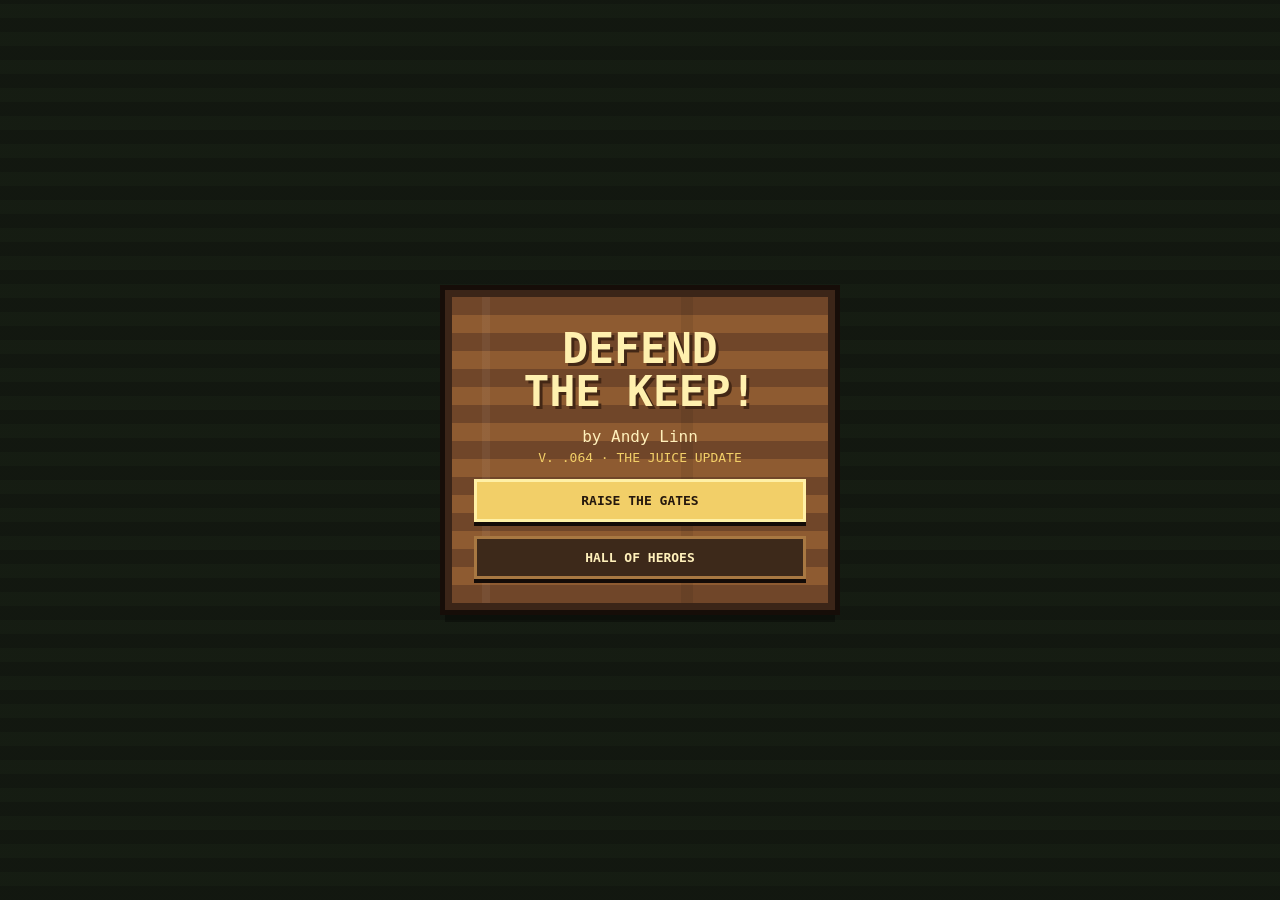
==== commit a845e241: "Add files via upload" ====
--- a/index.html
+++ b/index.html
@@ -3,31 +3,8 @@
 <head>
 <meta charset="utf-8">
 <meta name="viewport" content="width=device-width,initial-scale=1,maximum-scale=1,user-scalable=no,viewport-fit=cover">
-<title>Defend the Keep! v.063</title>
-<style>
-:root{--ink:#17100b;--gold:#f2cf68;--cream:#fff0bb;--panel:#241911}
-*{box-sizing:border-box;-webkit-tap-highlight-color:transparent}
-html,body{margin:0;width:100%;height:100%;overflow:hidden;background:var(--ink);color:var(--cream);font-family:ui-monospace,Menlo,Consolas,monospace;touch-action:none}
-button{font:700 13px ui-monospace,monospace;color:var(--cream);border:0}
-#wrap{position:fixed;inset:0;display:flex;flex-direction:column;padding-top:env(safe-area-inset-top);padding-bottom:env(safe-area-inset-bottom)}
-#top{height:70px;flex:0 0 70px;display:grid;grid-template-columns:32px 70px 92px 54px minmax(54px,1fr) 54px 54px 58px;align-items:center;gap:5px;padding:5px 6px;background:var(--panel);border-bottom:4px solid #090604;font-size:9px}
-.musicBtn{width:31px;height:31px;padding:0;border-radius:4px;background:#3d2a1d;box-shadow:inset 0 0 0 2px #755033;color:var(--gold);font-size:17px}.musicBtn.off{opacity:.45}.stat{white-space:nowrap;text-align:center}.stat b{display:block;color:var(--gold);font-size:14px;margin-top:1px}.stat.cheat{cursor:pointer}.hudUpdate{min-width:0;text-align:center;color:#ffe487;font-weight:800;font-size:9px;line-height:1.15;opacity:0;transition:opacity .2s}.hudUpdate.show{opacity:1}.faceWrap{width:58px;text-align:center;align-self:stretch;display:flex;flex-direction:column;align-items:center;justify-content:center}.faceWrap canvas{width:45px;height:42px;image-rendering:pixelated}.kingLabel{color:#ffd94f;font-weight:900;font-size:7px;line-height:1;max-width:58px;overflow:hidden;text-overflow:ellipsis;white-space:nowrap;margin-top:1px;text-shadow:1px 1px #000}.keepBox{display:flex;flex-direction:column;align-items:center}.keepBar{width:82px;height:8px;margin-top:2px;background:#160d09;border:2px solid #745136}.keepFill{height:100%;width:100%;background:#54b84a;transition:width .15s}
-#game{width:100%;flex:1;min-height:0;display:block;image-rendering:pixelated;background:#6d9e55}
-#controls{height:176px;flex:0 0 176px;display:grid;grid-template-columns:1fr 1fr;gap:8px;padding:7px;background:var(--panel);border-top:4px solid #090604}.controlGroup{min-width:0;display:grid;grid-template-rows:16px 1fr;gap:4px}.groupLabel{text-align:center;color:var(--gold);font-size:11px;font-weight:900;letter-spacing:1px}.buttonGrid{display:grid;grid-template-columns:repeat(4,1fr);gap:5px}.strategyGrid{display:grid;grid-template-columns:repeat(3,1fr);gap:5px}
-.unit,.strategy{min-width:0;border-radius:4px;background:#3d2a1d;box-shadow:inset 0 0 0 2px #755033,0 3px #0b0705;padding:3px 1px;font-size:8px;overflow:hidden}
-.unit.selected,.strategy.selected{background:#60462a;box-shadow:inset 0 0 0 2px var(--gold),0 3px #0b0705}.unit:disabled{opacity:.4}.unit:active,.strategy:active,.menu:active{transform:translateY(2px)}
-.icon{display:block;font-size:18px}.cost{display:inline-block;margin-top:2px;padding:1px 3px;border-radius:8px;background:var(--gold);color:#21160d;font-size:8px}.strategy .icon{font-size:22px}.strategy small{display:block;font-size:7px;color:#d7c291;margin-top:2px}
-.screen{position:fixed;inset:0;z-index:10;display:flex;align-items:center;justify-content:center;padding:20px;background:rgba(13,8,5,.84)}.hidden{display:none!important}
-#title{overflow:hidden;background:linear-gradient(rgba(10,6,4,.4),rgba(10,6,4,.4)),repeating-linear-gradient(0deg,#182318 0 14px,#1d2b1c 14px 28px)}
-#sign{position:relative;width:min(91vw,390px);padding:30px 22px 24px;text-align:center;background:linear-gradient(90deg,transparent 0 8%,rgba(255,255,255,.05) 8% 10%,transparent 10% 61%,rgba(0,0,0,.08) 61% 64%,transparent 64%),repeating-linear-gradient(0deg,#704629 0 18px,#8e5b31 18px 36px);border:7px solid #3b2518;box-shadow:0 0 0 5px #160d08,0 12px rgba(0,0,0,.35);transform:translateY(-140vh);animation:slam .9s cubic-bezier(.18,.8,.25,1.2) .15s forwards}
-@keyframes slam{0%{transform:translateY(-140vh)}78%{transform:translateY(24px)}100%{transform:translateY(0)}}
-.logo{margin:0;color:#fff0ae;text-shadow:3px 3px #432715;font-size:clamp(28px,9vw,43px);line-height:1}.by{margin:14px 0 4px}.ver{color:var(--gold);font-size:13px}
-.menu{width:100%;margin-top:14px;padding:14px 8px;background:#3d291a;box-shadow:inset 0 0 0 3px #a87842,0 4px #130b07}.menu.gold{background:var(--gold);color:#25180d;box-shadow:inset 0 0 0 3px #fff0a6,0 4px #130b07}
-.panel{width:min(92vw,410px);max-height:88vh;overflow:auto;padding:20px;background:#291d14;border:5px solid #855c38;box-shadow:0 0 0 5px #110b07}.panel h1{margin:0 0 10px;text-align:center;color:var(--gold)}.panel p{font-size:13px;line-height:1.45}
-#toast{display:none}
-#hint{position:fixed;z-index:3;top:69px;left:50%;transform:translateX(-50%);padding:6px 8px;background:rgba(20,13,8,.78);font-size:10px;white-space:nowrap;pointer-events:none;transition:opacity .5s}
-.nameBox{width:min(90vw,360px);padding:22px;background:#291d14;border:5px solid #855c38;box-shadow:0 0 0 5px #110b07;text-align:center}.nameBox h2{margin:0 0 8px;color:var(--gold)}.nameBox input{width:100%;margin:12px 0 3px;padding:13px;background:#fff0bb;color:#21160d;border:4px solid #6f4528;font:700 18px ui-monospace,monospace;text-align:center}.entry{margin:10px 0;padding:11px;background:#1e150f;border-left:4px solid var(--gold)}.entry b{color:var(--gold)}.entry small{display:block;margin-top:5px;color:#d4bd8c;line-height:1.35}.empty{text-align:center;color:#c9b588;padding:25px 5px}
-</style>
+<title>Defend the Keep! v.064</title>
+<link rel="stylesheet" href="css/styles.css">
 </head>
 <body>
 <div id="wrap">
@@ -67,210 +44,26 @@
  </div>
 </div>
 <div id="hint">Choose a unit or strategy, then tap the battlefield.</div><div id="toast"></div>
-<section id="title" class="screen"><div id="sign"><h1 class="logo">DEFEND<br>THE KEEP!</h1><div class="by">by Andy Linn</div><div class="ver">V. .063 · HEALER FREEZE FIX</div><button id="start" class="menu gold">RAISE THE GATES</button><button id="hallOpen" class="menu">HALL OF HEROES</button></div></section>
+<section id="title" class="screen"><div id="sign"><h1 class="logo">DEFEND<br>THE KEEP!</h1><div class="by">by Andy Linn</div><div class="ver">V. .064 · THE JUICE UPDATE</div><button id="start" class="menu gold">RAISE THE GATES</button><button id="hallOpen" class="menu">HALL OF HEROES</button></div></section>
 <section id="nameScreen" class="screen hidden"><div class="nameBox"><h2>WHO COMMANDS THE KEEP?</h2><p>Enter the name your heroes will proudly serve.</p><input id="playerName" maxlength="18" autocomplete="name" placeholder="Andy"><button id="nameGo" class="menu gold">BEGIN THE DEFENSE</button></div></section>
 <section id="over" class="screen hidden"><div class="panel"><h1>THE KEEP HAS FALLEN</h1><p id="summary"></p><button id="again" class="menu gold">DEFEND AGAIN</button><button id="hallOver" class="menu">HALL OF HEROES</button><button id="backTitle" class="menu">TITLE SCREEN</button></div></section>
 <section id="hall" class="screen hidden"><div class="panel"><h1>HALL OF HEROES</h1><div id="heroList"></div><button id="hallClose" class="menu gold">CLOSE THE BOOK</button></div></section>
-<script>
-(()=>{
-const $=s=>document.querySelector(s),$$=s=>[...document.querySelectorAll(s)],canvas=$('#game'),ctx=canvas.getContext('2d'),faceCanvas=$('#faceCanvas'),fctx=faceCanvas.getContext('2d');
-const COST={warrior:1,archer:2,fireArcher:5,knight:6,tower:10,catapult:12,dragon:100,carpenter:10},NAMES=['John','Robert','William','Thomas','Henry','Edward','Arthur','Geoffrey','Richard','Edmund','Nigel','Cedric','Alfred','Hugh','Walter','Stephen','Roland','Percival','Godfrey','Oswald'],ADJ=['Bald','Smelly','Brave','Loud','Sleepy','Tiny','Crooked','Magnificent','Unwashed','Forgetful','Angry','Glorious','Nervous','Polite','Round','Lucky','Grim','Red','Stubborn','Merry'],GEAR=['cuffs','cape','helmet','jeweled weapon','boots','plume','shield badge','medal','gold trim','scar'];
-let W=0,H=0,dpr=1,selected='warrior',commandMode=null,mana=4,keep=100,kills=0,elapsed=0,deployments=0,ended=false,started=false,crumbling=false,crumbleTime=0,last=performance.now(),manaTick=0,spawnTick=0,nextId=1;
-let units=[],enemies=[],towers=[],shots=[],parts=[],audio=null,timer,musicOn=true,musicTimer=null,musicStep=0,playerName=localStorage.getItem('defendKeepPlayer')||'Andy',faceMood='normal',faceUntil=0,keepHitBurst=0;
-const SKINS=['#e3aa78','#e3aa78','#e3aa78','#e3aa78','#d9b08c','#b9784e','#75452f','#4b2d21'];
-const rnd=a=>a[Math.floor(Math.random()*a.length)],rand=(a,b)=>a+Math.random()*(b-a),clamp=(v,a,b)=>Math.max(a,Math.min(b,v)),dist=(a,b)=>Math.hypot(a.x-b.x,a.y-b.y);
-function react(mood,d=1){faceMood=mood;faceUntil=elapsed+d}
-function speakTitle(){
- if(!audio)return;
- const now=audio.currentTime+.03;
- const syllables=[
-  {f:150,d:.22,v:[['sawtooth',1],['square',.35]],noise:.09},   // de-
-  {f:118,d:.28,v:[['sawtooth',1],['square',.28]],noise:.07},   // fend
-  {f:165,d:.18,v:[['sawtooth',1],['square',.25]],noise:.05},   // the
-  {f:105,d:.42,v:[['sawtooth',1],['square',.42]],noise:.1}     // keep
- ];
- let offset=0;
- for(const syl of syllables){
-  for(const [type,mix] of syl.v){
-   const o=audio.createOscillator(),g=audio.createGain(),bp=audio.createBiquadFilter();
-   o.type=type;o.frequency.setValueAtTime(syl.f,now+offset);o.frequency.exponentialRampToValueAtTime(syl.f*.82,now+offset+syl.d);
-   bp.type='bandpass';bp.frequency.setValueAtTime(type==='square'?1200:700,now+offset);bp.Q.value=3.5;
-   g.gain.setValueAtTime(.0001,now+offset);g.gain.exponentialRampToValueAtTime(.09*mix,now+offset+.025);g.gain.exponentialRampToValueAtTime(.0001,now+offset+syl.d);
-   o.connect(bp).connect(g).connect(audio.destination);o.start(now+offset);o.stop(now+offset+syl.d);
-  }
-  noise(syl.d*.65,syl.noise,offset+.02);
-  offset+=syl.d*.88;
- }
- tone(95,.16,.025,-25,offset-.03,'square')
-}
+<script src="js/config.js"></script>
+<script src="js/audio.js"></script>
+<script src="js/controls.js"></script>
+<script src="js/juice.js"></script>
+<script src="js/combat.js"></script>
+<script src="js/renderer.js"></script>
+<script src="js/main.js"></script>
 
-async function ready(){if(!audio)audio=new (window.AudioContext||window.webkitAudioContext)();if(audio.state==='suspended')await audio.resume();return audio}
-function tone(f=220,d=.08,v=.04,slide=0,delay=0,type='square'){if(!audio)return;let t=audio.currentTime+delay,o=audio.createOscillator(),g=audio.createGain();o.type=type;o.frequency.setValueAtTime(f,t);if(slide)o.frequency.exponentialRampToValueAtTime(Math.max(35,f+slide),t+d);g.gain.setValueAtTime(v,t);g.gain.exponentialRampToValueAtTime(.0001,t+d);o.connect(g).connect(audio.destination);o.start(t);o.stop(t+d)}
-function noise(d=.06,v=.03,delay=0){if(!audio)return;let n=Math.max(1,audio.sampleRate*d),b=audio.createBuffer(1,n,audio.sampleRate),a=b.getChannelData(0);for(let i=0;i<n;i++)a[i]=Math.random()*2-1;let s=audio.createBufferSource(),g=audio.createGain(),t=audio.currentTime+delay;s.buffer=b;g.gain.setValueAtTime(v,t);g.gain.exponentialRampToValueAtTime(.0001,t+d);s.connect(g).connect(audio.destination);s.start(t)}
-const sfx={slam(){noise(.16,.11);tone(85,.18,.1,-35);tone(55,.2,.07,-15,.03)},sword(){noise(.035,.025);tone(310,.045,.035,-120)},arrow(){tone(850,.09,.025,-500,0,'sine');noise(.025,.012)},hit(){noise(.045,.035);tone(120,.04,.022,-45)},death(){tone(180,.18,.035,-110,0,'sawtooth');noise(.07,.02,.04)},heal(){tone(520,.08,.018,120,0,'sine')},promote(){[520,660,820].forEach((f,i)=>tone(f,.11,.035,40,i*.07))},hero(){[260,390,520,780].forEach((f,i)=>tone(f,.16,.05,50,i*.1))},mana(){tone(740,.05,.012,90,0,'sine')},title(){[[262,0],[330,.08],[392,.16],[523,.27],[659,.39],[784,.52]].forEach(([f,d])=>{tone(f,.24,.065,35,d,'square');tone(f/2,.25,.025,10,d,'triangle')})},over(){[[330,0],[277,.23],[220,.46],[165,.69]].forEach(([f,d])=>{tone(f,.34,.065,-55,d,'sawtooth');tone(f/2,.38,.025,-20,d,'triangle')})},rock(){tone(95,.17,.06,-40,0,'square');noise(.11,.055)},fire(){noise(.18,.05);tone(180,.22,.04,-100,0,'sawtooth')},crumble(){noise(.45,.09);tone(75,.45,.08,-35,0,'square')}};
-const melody=[523,659,784,659,587,698,880,698,659,784,988,784,587,698,880,698,523,659,784,988];
-function musicPulse(){if(!audio||!musicOn||!started||ended||crumbling)return;let f=melody[musicStep%melody.length];tone(f,.12,.015,-8,0,'square');tone(f*2,.045,.006,-25,.025,'square');if(musicStep%2===0)tone(f/2,.15,.009,-5,0,'triangle');musicStep++}
-function startMusic(){stopMusic();musicStep=0;if(musicOn)musicTimer=setInterval(musicPulse,235)}
-function stopMusic(){if(musicTimer){clearInterval(musicTimer);musicTimer=null}}
-function resize(){let r=canvas.getBoundingClientRect();dpr=Math.min(devicePixelRatio||1,2);canvas.width=r.width*dpr;canvas.height=r.height*dpr;W=r.width;H=r.height;ctx.setTransform(dpr,0,0,dpr,0,0)}window.addEventListener('resize',resize);
-function select(t){selected=t;commandMode=null;$$('.unit').forEach(b=>b.classList.toggle('selected',b.dataset.type===t));$$('.strategy').forEach(b=>b.classList.remove('selected'))}
-function chooseCommand(c){commandMode=c;$$('.strategy').forEach(b=>b.classList.toggle('selected',b.dataset.command===c));$$('.unit').forEach(b=>b.classList.remove('selected'));toast({formation:'FORMATION: tap near your troops',fallback:'FALL BACK: tap near your troops',help:'HELP: tap near a threatened area'}[c])}
-$$('.unit').forEach(b=>b.onpointerdown=e=>{e.preventDefault();ready();select(b.dataset.type)});
-$$('.strategy').forEach(b=>b.onpointerdown=e=>{e.preventDefault();ready();chooseCommand(b.dataset.command)});
-function fmt(s){return `${Math.floor(s/60)}:${Math.floor(s%60).toString().padStart(2,'0')}`}
-function burst(x,y,color,n=5,blood=false){for(let i=0;i<n;i++)parts.push({x,y,vx:rand(-60,60),vy:rand(-85,20),life:rand(.25,.65),color,size:blood?rand(2,4):3})}
-function nearest(from,list,max=Infinity){let best=null,bd=max;for(const o of list){if(o.hp<=0)continue;let d=dist(from,o);if(d<bd){best=o;bd=d}}return best}
-function toast(msg){let e=$('#hudUpdate');e.innerHTML=msg;e.classList.add('show');clearTimeout(timer);timer=setTimeout(()=>e.classList.remove('show'),2600)}
-function heroize(u){u.hero=true;u.name=`Sir ${rnd(NAMES)} the ${rnd(ADJ)}`;u.hp*=1.2;u.maxHp*=1.2;u.damage*=1.2;toast(`A HERO ARRIVES!<br><b>${u.name}</b>`);sfx.hero()}
-function deploy(type,x,y){if(ended||mana<COST[type])return;if(type==='tower'&&towers.some(t=>dist(t,{x,y})<50))return;ready();mana-=COST[type];deployments++;x=clamp(x,23,W-23);y=clamp(y,H*.62,H-57);
-if(type==='tower')towers.push({id:nextId++,type,x,y,hp:65,maxHp:65,range:180,rate:.9,damage:18,cool:0});
-else if(type==='dragon'){units.push({id:nextId++,type,x,y:H-58,hp:999,maxHp:999,damage:95,speed:88,range:95,rate:3.5,cool:0,kills:0,level:0,gear:[],hero:false,dragon:true,born:elapsed});toast('THE DRAGON RIDER TAKES FLIGHT!');sfx.hero()}
-else if(type==='carpenter'){units.push({id:nextId++,type:'carpenter',x:W/2,y:H+18,hp:5,maxHp:5,damage:0,speed:34,range:0,rate:0,cool:0,kills:0,level:0,gear:[],hero:false,recorded:false,born:elapsed,skin:rnd(SKINS),phase:'walking',work:0,anim:0});toast('A CARPENTER RUSHES TO THE KEEP!')}
-else{let u=type==='warrior'?{id:nextId++,type,x,y,hp:18,maxHp:18,damage:5,speed:34,range:19,rate:.72,cool:0}:type==='archer'?{id:nextId++,type,x,y,hp:7,maxHp:7,damage:4,speed:25,range:125,rate:1.05,cool:0}:
-type==='fireArcher'?{id:nextId++,type,x,y,hp:6,maxHp:6,damage:3.4,speed:23,range:120,rate:.78,cool:0,burnDamage:1.2,burnTime:3,splash:24}:type==='knight'?{id:nextId++,type,x,y,hp:29,maxHp:29,damage:8.8,speed:52,range:24,rate:.82,cool:0}:{id:nextId++,type:'catapult',x,y,hp:12,maxHp:12,damage:18,splash:58,speed:9,range:190,rate:.22,cool:0};Object.assign(u,{kills:0,level:0,gear:[],retreating:false,healing:false,hero:false,recorded:false,born:elapsed,target:null,wander:0,wanderAngle:0,anim:rand(0,1),skin:rnd(SKINS)});if(deployments%100===0)heroize(u);units.push(u);if(type==='fireArcher')toast('FIRE ARCHER: BURNING SPLASH DAMAGE')}burst(x,y,'#ffe08a',6);updateUI()}
-function issueCommand(cmd,x,y){
- const nearby=units.filter(u=>!u.dragon&&u.type!=='carpenter'&&!u.healing&&u.hp>0&&Math.hypot(u.x-x,u.y-y)<=125);
- if(!nearby.length){toast('NO TROOPS CLOSE ENOUGH');return}
- if(cmd==='formation'){
-  const melee=nearby.filter(u=>!['archer','fireArcher','catapult'].includes(u.type)),ranged=nearby.filter(u=>['archer','fireArcher','catapult'].includes(u.type));
-  const place=(arr,rowY,spacing)=>arr.forEach((u,i)=>{u.commandTarget={x:clamp(x+(i-(arr.length-1)/2)*spacing,18,W-18),y:clamp(rowY,25,H-50)};u.commandHold=5;u.forcedTarget=null});
-  place(melee,y-18,25);place(ranged,y+18,30);toast(`${nearby.length} TROOPS FORM RANKS!`);
- }else if(cmd==='fallback'){
-  nearby.forEach((u,i)=>{u.commandTarget={x:clamp(W/2+(i-(nearby.length-1)/2)*20,20,W-20),y:H-50};u.commandHold=5;u.forcedTarget=null});toast(`${nearby.length} TROOPS FALL BACK!`);
- }else if(cmd==='help'){
-  const threat=nearest({x,y},enemies,150);if(!threat){toast('NO ENEMY NEAR THAT POINT');return}
-  nearby.forEach(u=>{u.forcedTarget=threat;u.commandTarget=null;u.commandHold=6});toast(`${nearby.length} TROOPS ANSWER THE CALL!`);
- }
- commandMode=null;$$('.strategy').forEach(b=>b.classList.remove('selected'));select(selected);
-}
-canvas.onpointerdown=e=>{e.preventDefault();let r=canvas.getBoundingClientRect(),x=e.clientX-r.left,y=e.clientY-r.top;if(commandMode)issueCommand(commandMode,x,y);else deploy(selected,x,y);$('#hint').style.opacity=0};
-function spawn(){
- let scale=1+elapsed/75,r=Math.random(),type='raider';
- if(elapsed>330&&r<.012)type='enemyDragon';
- else if(elapsed>260&&r<.035)type='enemyCatapult';
- else if(elapsed>210&&r<.08)type='enemyKnight';
- else if(elapsed>170&&r<.105)type='enemyTower';
- else if(elapsed>22&&r<Math.min(.18+elapsed/1200,.29))type='enemyArcher';
- else if(r<Math.min(.30+elapsed/900,.43))type='berserker';
- let base={raider:[18,5,25,20,.82,1],berserker:[34,10,31,20,.62,3],enemyArcher:[11,4,20,115,1.15,2],enemyKnight:[32,8.5,46,24,.78,5],enemyCatapult:[17,15,10,185,.20,7],enemyTower:[42,7,0,155,.65,8],enemyDragon:[95,18,46,70,.8,15]}[type],hp=base[0]*scale;
- if(!spawn.seen)spawn.seen={};if(!spawn.seen[type]&&['enemyTower','enemyKnight','enemyCatapult','enemyDragon'].includes(type)){spawn.seen[type]=true;toast({enemyTower:'ENEMY TOWER DEPLOYED!',enemyKnight:'ENEMY KNIGHTS ARRIVE!',enemyCatapult:'ENEMY CATAPULT SIGHTED!',enemyDragon:'ENEMY DRAGON RAID!'}[type])}
- enemies.push({id:nextId++,type,x:rand(22,W-22),y:type==='enemyTower'?rand(35,H*.32):-22,hp,maxHp:hp,damage:base[1]*Math.min(scale,2.8),speed:base[2]*(1+elapsed/900),range:base[3],rate:base[4],cool:rand(0,.5),reward:base[5],lastHitBy:null,splash:type==='enemyCatapult'?52:0,anchored:type==='enemyTower',dragon:type==='enemyDragon'});
-}
-function shoot(from,to,damage,enemy=false,kind='arrow',splash=0){
- let d=dist(from,to)||1,sp=kind==='boulder'?145:260;
- shots.push({x:from.x,y:from.y-8,vx:(to.x-from.x)/d*sp,vy:(to.y-from.y)/d*sp,target:to,damage,life:kind==='boulder'?2:1.25,enemy,owner:from,kind,splash});
- if(shots.length>220)shots.splice(0,shots.length-220);
- kind==='boulder'?sfx.rock():sfx.arrow()
-}
-function damage(t,d,a){t.hp-=d;t.lastHitBy=a||null;if(Math.random()<.10)burst(t.x,t.y,'#c20e28',Math.floor(rand(16,25)),true);else burst(t.x,t.y,'#ffd28c',2,false);sfx.hit()}
-function promote(u){let th=[1,2,5,10,20],next=th[u.level]??20*Math.pow(2,u.level-4);while(u.kills>=next){u.level++;u.damage*=1.05;u.maxHp*=1.05;u.hp=Math.min(u.maxHp,u.hp*1.05+u.maxHp*.05);let avail=GEAR.filter(g=>!u.gear.includes(g));u.gear.push(rnd(avail.length?avail:GEAR));sfx.promote();toast(`${u.hero?u.name:'A veteran'} advanced!<br>${u.kills} kills · ${u.gear.at(-1)}`);next=th[u.level]??20*Math.pow(2,u.level-4)}}
-function heroPortrait(u){let skin=u.skin||'#e3aa78',helmet=u.gear.includes('helmet')||u.gear.includes('plume'),cape=u.gear.includes('cape'),boots=u.gear.includes('boots'),medal=u.gear.includes('medal');let svg=`<svg xmlns="http://www.w3.org/2000/svg" width="72" height="72" shape-rendering="crispEdges"><rect width="72" height="72" fill="#18301d"/><rect x="4" y="4" width="64" height="64" fill="#78925b"/><rect x="20" y="37" width="32" height="25" fill="#6d3d94"/>${cape?'<rect x="13" y="39" width="9" height="25" fill="#b62933"/>':''}<rect x="24" y="20" width="24" height="20" fill="${skin}"/><rect x="22" y="16" width="28" height="7" fill="${helmet?'#d8bf67':'#4f276f'}"/>${u.gear.includes('plume')?'<rect x="33" y="7" width="7" height="11" fill="#e74848"/>':''}<rect x="27" y="28" width="5" height="4" fill="#20130d"/><rect x="40" y="28" width="5" height="4" fill="#20130d"/><rect x="51" y="30" width="5" height="30" fill="${u.gear.includes('jeweled weapon')?'#7eeaff':'#d8dbe0'}"/>${medal?'<rect x="34" y="42" width="6" height="6" fill="#ffe36d"/>':''}${boots?'<rect x="20" y="60" width="13" height="6" fill="#d2aa45"/><rect x="40" y="60" width="13" height="6" fill="#d2aa45"/>':''}</svg>`;return 'data:image/svg+xml;charset=utf-8,'+encodeURIComponent(svg)}
-function record(u,cause='the northern horde'){if(!u.hero||u.recorded)return;u.recorded=true;let alive=Math.max(0,elapsed-u.born),gear=u.gear.length?u.gear.join(', '):'plain armor',story=u.kills===0?`${u.name} entered battle with tremendous confidence and was almost immediately defeated by ${cause}.`:u.kills<10?`${u.name} defended the Keep for ${fmt(alive)}, slew ${u.kills} foes, and fell to ${cause} before earning lasting glory.`:`${u.name} defended the Keep for ${fmt(alive)}. Wearing ${gear}, ${u.name} slew ${u.kills} enemies before falling to ${cause}.`;story+=` ${u.name} proudly served King ${playerName}.`;let portrait=heroPortrait(u),book=JSON.parse(localStorage.getItem('defendKeepHeroesV02')||'[]');book.push({name:u.name,kills:u.kills,story,date:new Date().toLocaleDateString(),portrait,king:playerName});book.sort((a,b)=>(b.kills||0)-(a.kills||0));localStorage.setItem('defendKeepHeroesV02',JSON.stringify(book.slice(0,10)))}
-function update(dt){if(ended||!started)return;if(crumbling){crumbleTime+=dt;for(let i=0;i<Math.ceil(dt*45);i++)burst(rand(0,W),H-rand(12,55),'#766657',rand(2,5));if(crumbleTime>1.8){crumbling=false;ended=true;sfx.over();$('#summary').textContent=`You held for ${fmt(elapsed)}, defeated ${kills} enemies, and deployed ${deployments} defenders.`;$('#over').classList.remove('hidden')}return}elapsed+=dt;manaTick+=dt;while(manaTick>=2){mana++;manaTick-=2;sfx.mana()}let interval=Math.max(.38,1.75-elapsed/110);spawnTick+=dt;while(spawnTick>=interval){spawn();spawnTick-=interval;if(elapsed>65&&Math.random()<Math.min((elapsed-65)/500,.28))spawn()}
-for(const u of units){u.cool-=dt;u.anim+=dt;if(u.commandHold>0)u.commandHold-=dt;
- if(u.type==='carpenter'){
-  if(u.phase==='walking'){let tx=W/2,ty=H-47,d=Math.hypot(tx-u.x,ty-u.y);if(d>3){u.x+=(tx-u.x)/d*u.speed*dt;u.y+=(ty-u.y)/d*u.speed*dt}else{u.phase='working';u.work=0}}
-  else if(u.phase==='working'){u.work+=dt;if(Math.random()<dt*3)sfx.sword();if(u.work>=2.2){keep=Math.min(100,keep+5);u.phase='leaving';toast('THE CARPENTER REPAIRED 5 KEEP HEALTH');sfx.promote()}}
-  else{u.y+=u.speed*dt;if(u.y>H+25)u.done=true}
-  continue
- }
- if(u.dragon){u.y-=u.speed*dt;u.breathing=Math.floor(elapsed*5)%2===0;if(u.cool<=0){let victims=enemies.filter(e=>Math.abs(e.y-u.y)<u.range);victims.forEach(e=>damage(e,u.damage,u));burst(u.x,u.y-35,'#ff7b22',20);sfx.fire();u.cool=1/u.rate}continue}
- if(!u.retreating&&!u.healing&&u.hp<=u.maxHp*.1){u.retreating=true;u.target=null;toast(`${u.hero?u.name:'A veteran'} is retreating!`)}
- if(u.retreating){let home=H-49,d=Math.abs(home-u.y);u.y+=Math.sign(home-u.y)*u.speed*1.35*dt;if(d<4){u.retreating=false;u.healing=true;u.y=home;u.healerX=W/2;u.healerY=H+18;u.healerReady=false}continue}
- if(u.healing){let hx=u.x,hy=u.y+20,hd=Math.hypot(hx-(u.healerX??W/2),hy-(u.healerY??H+18));if(hd>3){u.healerX+=(hx-u.healerX)/hd*42*dt;u.healerY+=(hy-u.healerY)/hd*42*dt}else u.healerReady=true;u.hp=Math.min(u.maxHp,u.hp+u.maxHp*(u.healerReady?.075:.018)*dt);if(Math.random()<dt*.4)sfx.heal();if(u.hp>=u.maxHp){u.healing=false;u.wander=rand(.1,.8);burst(u.x,u.y,'#8ef08a',7);toast(`${u.hero?u.name:'A soldier'} returns to battle!`)}continue}
- if(u.commandTarget){let cd=Math.hypot(u.commandTarget.x-u.x,u.commandTarget.y-u.y);if(cd>5){u.x+=(u.commandTarget.x-u.x)/cd*u.speed*dt;u.y+=(u.commandTarget.y-u.y)/cd*u.speed*dt;continue}else if(u.commandHold>0)continue;else u.commandTarget=null}
- let target=(u.forcedTarget&&u.forcedTarget.hp>0&&u.commandHold>0)?u.forcedTarget:(u.type==='catapult'?nearest(u,enemies,Infinity):nearest(u,enemies,(u.type==='archer'||u.type==='fireArcher')?u.range:Infinity));if(!target){u.y-=u.speed*dt*.35;continue}let d=dist(u,target);
- if(d<=u.range){if(u.cool<=0){
- if(u.type==='archer')shoot(u,target,u.damage);
- else if(u.type==='fireArcher')shoot(u,target,u.damage,false,'fire',u.splash||24);
- else if(u.type==='catapult'){let aim={x:target.x,y:target.y+target.speed*.55,hp:1,maxHp:1};shoot(u,aim,u.damage,false,'boulder',u.splash);shots.at(-1).impactTarget=target;}
- else{damage(target,u.damage,u);sfx.sword()}
- u.cool=1/u.rate
-}}
- else{u.x+=(target.x-u.x)/d*u.speed*dt;u.y+=(target.y-u.y)/d*u.speed*dt}
-
-}
-for(const t of towers){t.cool-=dt;let target=nearest(t,enemies,t.range);if(target&&t.cool<=0){shoot(t,target,t.damage);t.cool=1/t.rate}}
-for(const e of enemies){e.cool-=dt;
- if(e.burning>0){e.burning-=dt;e.hp-=e.burnDps*dt;e.lastHitBy=e.burnOwner||e.lastHitBy;if(Math.random()<dt*2.5)burst(e.x+rand(-5,5),e.y+rand(-10,5),'#ff8b22',1)}if(e.dragon){e.y+=e.speed*dt;if(e.cool<=0){let victims=[...units,...towers].filter(v=>v.hp>0&&Math.abs(v.y-e.y)<e.range);victims.forEach(v=>damage(v,e.damage,e));burst(e.x,e.y+28,'#ff6b1e',20);sfx.fire();e.cool=1/e.rate}if(e.y>H-38)keep-=e.damage*dt*.35;keepHitBurst+=e.damage*dt*.35;if(keepHitBurst>4){react('wince',1);keepHitBurst=0}continue}let targets=[...units.filter(u=>!u.healing&&u.hp>0),...towers.filter(t=>t.hp>0)],target=nearest(e,targets,e.range);
- if(target&&e.cool<=0){if(['enemyArcher','enemyTower'].includes(e.type))shoot(e,target,e.damage,true);else if(e.type==='enemyCatapult')shoot(e,target,e.damage,true,'boulder',e.splash);else{damage(target,e.damage,e);sfx.sword()}e.cool=1/e.rate}
- else if(!e.anchored){e.y+=e.speed*dt;if(e.y>H-38){keep-=e.damage*dt*.75;keepHitBurst+=e.damage*dt*.75;if(keepHitBurst>4){react('wince',1);keepHitBurst=0}if(Math.random()<dt*8)burst(e.x,H-25,'#9d1d24',2,true)}}
-}
-for(const p of shots){
- p.x+=p.vx*dt;p.y+=p.vy*dt;p.life-=dt;
- if(p.target&&p.target.hp>0&&dist(p,p.target)<15){
-  if(p.kind==='boulder'){
-   let victims=p.enemy?[...units,...towers]:enemies,impact=p.impactTarget&&p.impactTarget.hp>0?p.impactTarget:p.target;
-   for(const v of victims)if(v.hp>0&&dist(v,impact)<=p.splash)damage(v,p.damage,p.owner);
-   burst(impact.x,impact.y,'#75604c',14);sfx.rock()
-  }else if(p.kind==='fire'){
-   let impact=p.target,victims=enemies.filter(v=>v.hp>0&&dist(v,impact)<=p.splash);
-   for(const v of victims){damage(v,p.damage,p.owner);v.burning=Math.max(v.burning||0,3);v.burnDps=Math.max(v.burnDps||0,1.2);v.burnOwner=p.owner}
-   burst(impact.x,impact.y,'#ff8b22',10);sfx.fire()
-  }else damage(p.target,p.damage,p.owner);
-  p.life=0
- }else if(p.kind==='boulder'&&p.life<=0){
-  let victims=p.enemy?[...units,...towers]:enemies,impact=p.impactTarget&&p.impactTarget.hp>0?p.impactTarget:p;
-  for(const v of victims)if(v.hp>0&&dist(v,impact)<=p.splash)damage(v,p.damage,p.owner);
-  burst(impact.x,impact.y,'#75604c',14);sfx.rock()
- }
-}
-for(const e of enemies)if(e.hp<=0&&!e.dead){e.dead=true;if(e.lastHitBy&&units.includes(e.lastHitBy)){e.lastHitBy.kills++;promote(e.lastHitBy)}kills++;mana+=e.reward;react('smile',.7);burst(e.x,e.y,'#9d1d24',10,true);sfx.death()}
-for(const u of units)if(u.hp<=0&&!u.dead){u.dead=true;record(u,u.lastHitBy?.type==='enemyArcher'?'an enemy archer':'the northern horde');sfx.death()}
-units=units.filter(u=>!u.dead&&!u.done&&(!u.dragon||u.y>-80));towers=towers.filter(t=>t.hp>0);enemies=enemies.filter(e=>!e.dead&&e.y<H+30);shots=shots.filter(p=>p.life>0);for(const p of parts){p.x+=p.vx*dt;p.y+=p.vy*dt;p.vy+=100*dt;p.life-=dt}parts=parts.filter(p=>p.life>0);if(parts.length>360)parts.splice(0,parts.length-360);
-if(keep<=0&&!crumbling){keep=0;crumbling=true;crumbleTime=0;units.forEach(u=>record(u,'the fall of the Keep'));stopMusic();sfx.crumble()}updateUI()}
-function bar(o,w=24){if(o.hp>=o.maxHp)return;ctx.fillStyle='#28150f';ctx.fillRect(o.x-w/2,o.y-21,w,4);ctx.fillStyle=['raider','berserker','enemyArcher'].includes(o.type)?'#d44':'#69c66d';ctx.fillRect(o.x-w/2,o.y-21,w*clamp(o.hp/o.maxHp,0,1),4)}
-function unitDraw(o,enemy=false){let x=Math.round(o.x),y=Math.round(o.y),frame=Math.floor((o.anim||0)*5)%2,moving=!o.healing&&!o.retreating;
-if(o.type==='dragon'||o.type==='enemyDragon'){
- ctx.save();ctx.translate(x,y);let flap=Math.floor((o.anim||0)*6)%2;
- ctx.fillStyle='rgba(0,0,0,.22)';ctx.fillRect(-35,20,70,7);
- ctx.fillStyle=enemy?'#761d24':'#6c2b84';ctx.fillRect(-23,-8,43,25);
- ctx.fillStyle=enemy?'#a9322c':'#a94438';ctx.fillRect(15,-17,25,18);
- ctx.fillStyle='#d76d35';ctx.fillRect(34,-12,13,8);
- ctx.fillStyle='#e6a34a';ctx.fillRect(44,-9,8,4);
- ctx.fillStyle='#4a1018';ctx.fillRect(26,-19,5,5);ctx.fillRect(36,-19,5,5);
- ctx.fillStyle='#f4d45d';ctx.fillRect(38,-16,3,3);
- ctx.fillStyle=enemy?'#4e1218':'#4c235f';ctx.fillRect(-33,-3,12,10);
- ctx.fillStyle='#d85231';ctx.fillRect(-31,1,10,5);
- ctx.fillStyle=enemy?'#8f2730':'#56306f';
- ctx.beginPath();
- if(flap){ctx.moveTo(-10,-7);ctx.lineTo(-42,-34);ctx.lineTo(-8,-18);ctx.lineTo(5,-7)}
- else{ctx.moveTo(-10,-7);ctx.lineTo(-44,8);ctx.lineTo(-7,1);ctx.lineTo(5,-7)}
- ctx.fill();
- ctx.beginPath();
- if(flap){ctx.moveTo(8,-7);ctx.lineTo(39,-31);ctx.lineTo(18,-11)}
- else{ctx.moveTo(8,-7);ctx.lineTo(42,7);ctx.lineTo(18,-1)}
- ctx.fill();
- ctx.fillStyle='#5c1520';ctx.fillRect(-10,11,7,12);ctx.fillRect(8,11,7,12);
- ctx.fillStyle='#dfb44f';ctx.fillRect(-9,19,8,4);ctx.fillRect(9,19,8,4);
- ctx.fillStyle='#d7b04b';ctx.fillRect(-5,-19,12,11);
- ctx.fillStyle=o.skin||'#c58f68';ctx.fillRect(-2,-25,8,7);
- ctx.fillStyle='#4b2a1c';ctx.fillRect(-6,-28,14,4);
- ctx.fillStyle='#d7d9dc';ctx.fillRect(2,-32,3,8);
- if(o.breathing){for(let i=0;i<6;i++){ctx.fillStyle=i%2?'#ffd24a':'#ff6c24';ctx.fillRect(46+i*7+rand(-2,2),-9+rand(-5,5),8,7)}}
- ctx.restore();return}if(o.type==='carpenter'){ctx.save();ctx.translate(x,y);ctx.fillStyle='rgba(0,0,0,.22)';ctx.fillRect(-9,10,18,5);ctx.fillStyle='#7b5633';ctx.fillRect(-7,-4,14,15);ctx.fillStyle=o.skin||'#c58f68';ctx.fillRect(-6,-13,12,9);ctx.fillStyle='#d7b04b';ctx.fillRect(-7,-15,14,4);let swing=Math.floor(o.anim*5)%2;ctx.save();ctx.translate(8,-2);ctx.rotate(swing?-.7:.25);ctx.fillStyle='#8b613a';ctx.fillRect(-2,-2,14,4);ctx.fillStyle='#b8b8b8';ctx.fillRect(9,-5,7,10);ctx.restore();ctx.fillStyle='#34241b';
- if(moving&&frame){ctx.fillRect(-8,11,4,5);ctx.fillRect(3,10,4,6)}
- else{ctx.fillRect(-6,11,4,5);ctx.fillRect(2,11,4,5)}ctx.restore();bar(o,24);return}if(o.type==='catapult'){ctx.save();ctx.translate(x,y);ctx.fillStyle='rgba(0,0,0,.22)';ctx.fillRect(-22,14,44,5);ctx.fillStyle='#3a271a';ctx.fillRect(-19,7,13,13);ctx.fillRect(7,7,13,13);ctx.fillStyle='#9a6737';ctx.fillRect(-17,-2,34,12);ctx.fillStyle='#c29657';ctx.fillRect(-14,0,28,5);ctx.fillStyle='#5a391f';ctx.fillRect(-5,-18,8,25);ctx.save();ctx.rotate(-.62);ctx.fillStyle='#b98242';ctx.fillRect(-3,-3,42,7);ctx.fillStyle='#d0aa67';ctx.fillRect(30,-6,12,13);ctx.restore();ctx.strokeStyle='#d3b278';ctx.lineWidth=2;ctx.beginPath();ctx.moveTo(-14,-2);ctx.lineTo(4,-19);ctx.lineTo(16,-1);ctx.stroke();ctx.fillStyle='#74695d';ctx.fillRect(25,-27,13,13);ctx.fillStyle='#b9a37e';ctx.fillRect(-3,-7,6,6);ctx.restore();bar(o,38);return}ctx.save();ctx.translate(x,y);let b=o.type==='berserker',a=['archer','fireArcher','enemyArcher','enemyTower'].includes(o.type),k=['knight','enemyKnight'].includes(o.type);if(k){ctx.fillStyle='rgba(0,0,0,.22)';ctx.fillRect(-17,12,34,6);ctx.fillStyle='#8b5c35';ctx.fillRect(-15,0,29,14);ctx.fillRect(9,-7,11,13);ctx.fillStyle='#33251c';let step=Math.floor(o.anim*7)%2;if(step===0){ctx.fillRect(-14,12,5,9);ctx.fillRect(7,12,5,6);ctx.fillRect(12,16,5,5)}else{ctx.fillRect(-10,12,5,6);ctx.fillRect(-15,16,5,5);ctx.fillRect(9,12,5,9)}ctx.fillStyle=o.hero?'#6d3d94':enemy?'#7e2e2e':'#315c9d';ctx.fillRect(-5,-14,13,15);ctx.fillStyle=o.skin||'#e3aa78';ctx.fillRect(-4,-17,11,5);ctx.fillStyle='#d8bf67';ctx.fillRect(-6,-19,15,4);ctx.fillStyle='#e8e8e8';ctx.fillRect(11,-16,4,19);ctx.restore();bar(o,34);if(o.hero){ctx.fillStyle='#fff0a7';ctx.textAlign='center';ctx.font='bold 8px ui-monospace';ctx.fillText(o.name,o.x,o.y-27)}return}ctx.fillStyle='rgba(0,0,0,.22)';ctx.fillRect(-9,10,18,5);if(o.healing){ctx.translate(0,5);ctx.rotate(-.12)}ctx.fillStyle=o.hero?'#6d3d94':o.type==='fireArcher'?'#9a4a22':enemy?'#7e2e2e':'#315c9d';ctx.fillRect(-7,-4,14,15);ctx.fillStyle=b?'#d8895a':'#e3aa78';ctx.fillRect(-6,-13,12,9);ctx.fillStyle=enemy?'#541f22':o.hero?'#4f276f':'#203d70';ctx.fillRect(-7,-15,14,4);ctx.fillStyle='#34241b';
- if(moving&&frame){ctx.fillRect(-8,11,4,5);ctx.fillRect(3,10,4,6)}
- else{ctx.fillRect(-6,11,4,5);ctx.fillRect(2,11,4,5)}if(a){
- ctx.strokeStyle='#d6b06a';ctx.lineWidth=2;ctx.beginPath();ctx.arc(frame?10:9,frame?-2:-1,7,-Math.PI/2,Math.PI/2);ctx.stroke();
- ctx.fillStyle='#8b613a';ctx.fillRect(frame?2:1,frame?-3:-2,9,2);
- if(o.type==='fireArcher'){ctx.fillStyle='#ff8a28';ctx.fillRect(frame?11:10,frame?-5:-4,4,4);ctx.fillStyle='#ffd45b';ctx.fillRect(frame?12:11,frame?-6:-5,2,2)}
-}else{ctx.fillStyle=o.gear?.includes('jeweled weapon')?'#8df0ff':'#d8dbe0';ctx.fillRect(8,-7,3,13);ctx.fillStyle='#8b613a';ctx.fillRect(7,5,5,3)}if(b){ctx.fillStyle='#cf3f31';ctx.fillRect(-10,-8,4,13);ctx.fillRect(6,-8,4,13)}if(o.gear){if(o.gear.includes('cape')){ctx.fillStyle='#b62933';ctx.fillRect(-10,-3,4,14)}if(o.gear.includes('helmet')){ctx.fillStyle='#d8bf67';ctx.fillRect(-7,-17,14,5)}if(o.gear.includes('plume')){ctx.fillStyle='#e74848';ctx.fillRect(-2,-23,4,7)}if(o.gear.includes('boots')){ctx.fillStyle='#d2aa45';ctx.fillRect(-7,12,5,4);ctx.fillRect(2,12,5,4)}if(o.gear.includes('cuffs')){ctx.fillStyle='#e4c75e';ctx.fillRect(-10,1,3,5);ctx.fillRect(7,1,3,5)}if(o.gear.includes('medal')){ctx.fillStyle='#ffe36d';ctx.fillRect(-2,1,4,4)}}ctx.restore();bar(o,b?30:24);if(o.hero){ctx.fillStyle='#fff0a7';ctx.textAlign='center';ctx.font='bold 8px ui-monospace';ctx.fillText(o.name,o.x,o.y-27)}}
-function towerDraw(t){let x=Math.round(t.x),y=Math.round(t.y);ctx.fillStyle='rgba(0,0,0,.25)';ctx.fillRect(x-15,y+14,30,6);ctx.fillStyle='#826b55';ctx.fillRect(x-12,y-15,24,31);ctx.fillStyle='#b9a37e';ctx.fillRect(x-15,y-20,8,8);ctx.fillRect(x-4,y-20,8,8);ctx.fillRect(x+7,y-20,8,8);ctx.fillStyle='#392a21';ctx.fillRect(x-4,y+3,8,13);ctx.fillStyle='#233d68';ctx.fillRect(x-2,y-25,4,13);ctx.fillStyle='#d9bc53';ctx.fillRect(x+2,y-25,11,6);bar(t,30)}
-
-function drawKingFace(){let x=27,y=23,damage=100-keep,m=elapsed<faceUntil?faceMood:'normal';fctx.clearRect(0,0,54,48);fctx.fillStyle='#20150e';fctx.fillRect(2,1,50,46);fctx.fillStyle='#d2aa55';fctx.fillRect(5,4,44,40);fctx.fillStyle='#d8a071';fctx.fillRect(10,12,34,28);fctx.fillStyle='#7c4b29';fctx.fillRect(10,12,34,6);fctx.fillRect(7,17,5,18);fctx.fillRect(42,17,5,18);fctx.fillStyle='#f1cf63';fctx.fillRect(11,5,32,7);fctx.fillRect(14,1,6,7);fctx.fillRect(24,0,7,9);fctx.fillRect(36,1,6,7);fctx.fillStyle='#20130d';if(m==='wince'){fctx.fillRect(15,23,9,3);fctx.fillRect(31,23,9,3)}else{fctx.fillRect(17,22,5,5);fctx.fillRect(33,22,5,5)}if(damage>25){fctx.fillStyle='#493a5f';fctx.fillRect(29,19,12,10)}fctx.fillStyle='#5b241c';if(m==='smile'){fctx.fillRect(18,34,18,3);fctx.fillRect(21,37,12,3)}else if(m==='wince'){fctx.fillRect(18,37,18,3);fctx.fillRect(21,34,12,3)}else fctx.fillRect(20,35,14,3);if(damage>55){fctx.fillStyle='#fff0bb';fctx.fillRect(21,35,5,5);fctx.fillRect(31,35,5,5);fctx.fillStyle='#5b241c';fctx.fillRect(30,35,5,5)}if(damage>80){fctx.fillStyle='#9d1d24';fctx.fillRect(8,31,4,6)}$('#kingLabel').textContent='KING '+playerName.toUpperCase().slice(0,8)}
-function draw(){ctx.clearRect(0,0,W,H);ctx.fillStyle='#6d9e55';ctx.fillRect(0,0,W,H);ctx.fillStyle='#628f4b';for(let y=20;y<H;y+=48)for(let x=(y/48%2)*20;x<W;x+=40)ctx.fillRect(x,y,3,7);ctx.fillStyle='#9b835b';ctx.fillRect(W*.32,0,W*.36,H);ctx.fillStyle='#aa9367';for(let y=15;y<H;y+=34)for(let x=W*.34;x<W*.66;x+=26)ctx.fillRect(x+((y/34)%2)*8,y,10,4);ctx.fillStyle='rgba(58,87,151,.14)';ctx.fillRect(0,H*.61,W,H*.39);ctx.fillStyle='#514235';ctx.fillRect(0,H-31,W,31);ctx.fillStyle='#8e7a64';for(let x=0;x<W;x+=36)ctx.fillRect(x,H-39,24,13);ctx.fillStyle='#2a211b';ctx.fillRect(W/2-22,H-31,44,31);ctx.fillStyle='#bf954a';ctx.fillRect(W/2-4,H-31,8,31);if(crumbling){let p=clamp(crumbleTime/1.8,0,1);ctx.fillStyle='#17100b';ctx.globalAlpha=p*.75;ctx.fillRect(0,H-45*p,W,45*p);ctx.globalAlpha=1;for(let i=0;i<35;i++){let rx=(i*47+crumbleTime*90)%W,ry=H-8-((i*31)%40)*p;ctx.fillStyle=i%2?'#756553':'#9b8870';ctx.fillRect(rx,ry,rand(5,13),rand(4,9))}}towers.forEach(towerDraw);units.forEach(u=>unitDraw(u));for(const u of units.filter(q=>q.healing)){let x=u.healerX??u.x,y=u.healerY??u.y+20,sway=u.healerReady?Math.sin(elapsed*7+u.id)*3:0;ctx.save();ctx.translate(x+sway,y);ctx.fillStyle='rgba(0,0,0,.2)';ctx.fillRect(-8,10,16,4);ctx.fillStyle='#f0ead8';ctx.fillRect(-7,-4,14,15);ctx.fillStyle=u.skin||'#c58f68';ctx.fillRect(-6,-13,12,9);ctx.fillStyle='#e7e7e7';ctx.fillRect(-7,-15,14,4);ctx.fillStyle='#c7252d';ctx.fillRect(-2,-2,4,10);ctx.fillRect(-5,1,10,4);ctx.fillStyle='#34241b';let healerStep=Math.floor(elapsed*5+u.id)%2;
- if(!u.healerReady&&healerStep){ctx.fillRect(-8,11,4,5);ctx.fillRect(3,10,4,6)}
- else{ctx.fillRect(-6,11,4,5);ctx.fillRect(2,11,4,5)}ctx.restore()}enemies.forEach(e=>unitDraw(e,true));for(const p of shots){if(p.kind==='boulder'){ctx.fillStyle='#675b51';ctx.fillRect(p.x-6,p.y-6,12,12)}else{ctx.strokeStyle=p.kind==='fire'?'#ff7b22':p.enemy?'#51241c':'#f4e1a0';ctx.lineWidth=p.kind==='fire'?3:2;ctx.beginPath();ctx.moveTo(p.x-p.vx*.025,p.y-p.vy*.025);ctx.lineTo(p.x,p.y);ctx.stroke();if(p.kind==='fire'){ctx.fillStyle='#ffd45b';ctx.fillRect(p.x-2,p.y-2,4,4)}}}for(const p of parts){ctx.globalAlpha=clamp(p.life*3,0,1);ctx.fillStyle=p.color;ctx.fillRect(p.x,p.y,p.size,p.size)}ctx.globalAlpha=1;drawKingFace()}
-function updateUI(){$('#mana').textContent=Math.floor(mana);$('#hp').textContent=Math.ceil(keep);$('#kills').textContent=kills;$('#time').textContent=fmt(elapsed);$('#deployed').textContent=deployments;let pct=clamp(keep,0,100),fill=$('#keepFill');fill.style.width=pct+'%';fill.style.background=pct>60?'#54b84a':pct>30?'#d3a937':'#cf3d35';$$('.unit').forEach(b=>b.disabled=mana<COST[b.dataset.type])}
-function reset(){spawn.seen={};commandMode=null;mana=4;keep=100;kills=0;elapsed=0;deployments=0;ended=false;crumbling=false;crumbleTime=0;faceMood='normal';faceUntil=0;keepHitBurst=0;manaTick=0;spawnTick=0;units=[];enemies=[];towers=[];shots=[];parts=[];last=performance.now();select('warrior');updateUI()}
-async function askName(){await ready();sfx.title();setTimeout(speakTitle,220);toast('DEFEND THE KEEP!');$('#start').disabled=true;setTimeout(()=>{$('#playerName').value=playerName;$('#nameScreen').classList.remove('hidden');$('#start').disabled=false;setTimeout(()=>$('#playerName').focus(),80)},1450)}function begin(){playerName=($('#playerName').value||'Andy').trim().slice(0,18)||'Andy';localStorage.setItem('defendKeepPlayer',playerName);$('#nameScreen').classList.add('hidden');reset();started=true;$('#title').classList.add('hidden');$('#over').classList.add('hidden');startMusic()}
-function showHall(){let book=JSON.parse(localStorage.getItem('defendKeepHeroesV02')||'[]').sort((a,b)=>(b.kills||0)-(a.kills||0)).slice(0,10);localStorage.setItem('defendKeepHeroesV02',JSON.stringify(book));$('#heroList').innerHTML=book.length?book.map((h,i)=>`<div class="entry">${h.portrait?`<img src="${h.portrait}" alt="Portrait" style="width:64px;height:64px;image-rendering:pixelated;float:left;margin:0 10px 8px 0;border:3px solid #8d693d;background:#78925b">`:`<div style="width:64px;height:64px;float:left;margin:0 10px 8px 0;border:3px solid #8d693d;background:#78925b;display:grid;place-items:center;font-size:30px">⚔️</div>`}<b>#${i+1} ${h.name}</b><br>${h.kills} kills · ${h.date}${h.king?`<br>Proudly served King ${h.king}`:''}<small>${h.story}</small><div style="clear:both"></div></div>`).join(''):`<div class="empty">No heroes are recorded yet.<br><br>Every 100th deployment summons one.</div>`;$('#hall').classList.remove('hidden')}
-$('#start').onpointerdown=askName;$('#nameGo').onpointerdown=begin;$('#playerName').addEventListener('keydown',e=>{if(e.key==='Enter')begin()});$('#again').onpointerdown=()=>{ready();reset();started=true;$('#over').classList.add('hidden');startMusic()};$('#backTitle').onpointerdown=()=>{stopMusic();started=false;$('#over').classList.add('hidden');$('#title').classList.remove('hidden')};$('#hallOpen').onpointerdown=()=>{ready();showHall()};$('#hallOver').onpointerdown=showHall;$('#hallClose').onpointerdown=()=>$('#hall').classList.add('hidden');let titleSoundDone=false;$('#title').addEventListener('pointerdown',async()=>{if(!titleSoundDone){await ready();sfx.title();setTimeout(speakTitle,160);titleSoundDone=true}},{once:true});
-$('#manaStat').onpointerdown=async()=>{await ready();mana+=100;toast('SECRET TREASURY: +100 COINS');sfx.promote();updateUI()};
-$('#musicToggle').onpointerdown=()=>{ready();musicOn=!musicOn;$('#musicToggle').classList.toggle('off',!musicOn);$('#musicToggle').textContent=musicOn?'♫':'♪';if(musicOn&&started&&!ended)startMusic();else stopMusic()};
-let lastRenderError='';function loop(now){let dt=Math.min((now-last)/1000,.035);last=now;try{update(dt);draw();lastRenderError=''}catch(err){console.error(err);if(String(err)!==lastRenderError){lastRenderError=String(err);toast('DISPLAY ERROR: '+(err.message||'unknown'))}}requestAnimationFrame(loop)}resize();reset();requestAnimationFrame(loop);
-})();
-</script>
-</body></html>
+<section id="devPanel" class="devPanel hidden" aria-label="Developer mode">
+ <div class="devHead"><b>DEVELOPER MODE</b><span>Q to toggle</span><button id="devClose">×</button></div>
+ <div class="devStats"><span>FPS <b id="devFps">60</b></span><span>ENEMIES <b id="devEnemies">0</b></span><span>UNITS <b id="devUnits">0</b></span><span>PARTICLES <b id="devParticles">0</b></span><span>DEATHS <b id="devDeaths">0</b></span></div>
+ <div class="devGrid">
+  <button id="devPause">PAUSE</button><button id="devCoins">∞ COINS</button><button id="devHitStop" class="active">HIT STOP</button>
+  <button id="devRaider">SPAWN RAIDER</button><button id="devBerserker">SPAWN BERSERKER</button><button id="devKnight">SPAWN KNIGHT</button>
+  <button id="devCatapult">SPAWN CATAPULT</button><button id="devDragon">SPAWN DRAGON</button><button id="devHero">SPAWN HERO</button>
+  <button id="devKill">KILL ALL</button><button id="devKeep">HIT KEEP −20</button>
+ </div>
+</section>
+</body></html>
--- a/css/styles.css
+++ b/css/styles.css
@@ -0,0 +1,24 @@
+:root{--ink:#17100b;--gold:#f2cf68;--cream:#fff0bb;--panel:#241911}
+*{box-sizing:border-box;-webkit-tap-highlight-color:transparent}
+html,body{margin:0;width:100%;height:100%;overflow:hidden;background:var(--ink);color:var(--cream);font-family:ui-monospace,Menlo,Consolas,monospace;touch-action:none}
+button{font:700 13px ui-monospace,monospace;color:var(--cream);border:0}
+#wrap{position:fixed;inset:0;display:flex;flex-direction:column;padding-top:env(safe-area-inset-top);padding-bottom:env(safe-area-inset-bottom)}
+#top{height:70px;flex:0 0 70px;display:grid;grid-template-columns:32px 70px 92px 54px minmax(54px,1fr) 54px 54px 58px;align-items:center;gap:5px;padding:5px 6px;background:var(--panel);border-bottom:4px solid #090604;font-size:9px}
+.musicBtn{width:31px;height:31px;padding:0;border-radius:4px;background:#3d2a1d;box-shadow:inset 0 0 0 2px #755033;color:var(--gold);font-size:17px}.musicBtn.off{opacity:.45}.stat{white-space:nowrap;text-align:center}.stat b{display:block;color:var(--gold);font-size:14px;margin-top:1px}.stat.cheat{cursor:pointer}.hudUpdate{min-width:0;text-align:center;color:#ffe487;font-weight:800;font-size:9px;line-height:1.15;opacity:0;transition:opacity .2s}.hudUpdate.show{opacity:1}.faceWrap{width:58px;text-align:center;align-self:stretch;display:flex;flex-direction:column;align-items:center;justify-content:center}.faceWrap canvas{width:45px;height:42px;image-rendering:pixelated}.kingLabel{color:#ffd94f;font-weight:900;font-size:7px;line-height:1;max-width:58px;overflow:hidden;text-overflow:ellipsis;white-space:nowrap;margin-top:1px;text-shadow:1px 1px #000}.keepBox{display:flex;flex-direction:column;align-items:center}.keepBar{width:82px;height:8px;margin-top:2px;background:#160d09;border:2px solid #745136}.keepFill{height:100%;width:100%;background:#54b84a;transition:width .15s}
+#game{width:100%;flex:1;min-height:0;display:block;image-rendering:pixelated;background:#6d9e55}
+#controls{height:176px;flex:0 0 176px;display:grid;grid-template-columns:1fr 1fr;gap:8px;padding:7px;background:var(--panel);border-top:4px solid #090604}.controlGroup{min-width:0;display:grid;grid-template-rows:16px 1fr;gap:4px}.groupLabel{text-align:center;color:var(--gold);font-size:11px;font-weight:900;letter-spacing:1px}.buttonGrid{display:grid;grid-template-columns:repeat(4,1fr);gap:5px}.strategyGrid{display:grid;grid-template-columns:repeat(3,1fr);gap:5px}
+.unit,.strategy{min-width:0;border-radius:4px;background:#3d2a1d;box-shadow:inset 0 0 0 2px #755033,0 3px #0b0705;padding:3px 1px;font-size:8px;overflow:hidden}
+.unit.selected,.strategy.selected{background:#60462a;box-shadow:inset 0 0 0 2px var(--gold),0 3px #0b0705}.unit:disabled{opacity:.4}.unit:active,.strategy:active,.menu:active{transform:translateY(2px)}
+.icon{display:block;font-size:18px}.cost{display:inline-block;margin-top:2px;padding:1px 3px;border-radius:8px;background:var(--gold);color:#21160d;font-size:8px}.strategy .icon{font-size:22px}.strategy small{display:block;font-size:7px;color:#d7c291;margin-top:2px}
+.screen{position:fixed;inset:0;z-index:10;display:flex;align-items:center;justify-content:center;padding:20px;background:rgba(13,8,5,.84)}.hidden{display:none!important}
+#title{overflow:hidden;background:linear-gradient(rgba(10,6,4,.4),rgba(10,6,4,.4)),repeating-linear-gradient(0deg,#182318 0 14px,#1d2b1c 14px 28px)}
+#sign{position:relative;width:min(91vw,390px);padding:30px 22px 24px;text-align:center;background:linear-gradient(90deg,transparent 0 8%,rgba(255,255,255,.05) 8% 10%,transparent 10% 61%,rgba(0,0,0,.08) 61% 64%,transparent 64%),repeating-linear-gradient(0deg,#704629 0 18px,#8e5b31 18px 36px);border:7px solid #3b2518;box-shadow:0 0 0 5px #160d08,0 12px rgba(0,0,0,.35);transform:translateY(-140vh);animation:slam .9s cubic-bezier(.18,.8,.25,1.2) .15s forwards}
+@keyframes slam{0%{transform:translateY(-140vh)}78%{transform:translateY(24px)}100%{transform:translateY(0)}}
+.logo{margin:0;color:#fff0ae;text-shadow:3px 3px #432715;font-size:clamp(28px,9vw,43px);line-height:1}.by{margin:14px 0 4px}.ver{color:var(--gold);font-size:13px}
+.menu{width:100%;margin-top:14px;padding:14px 8px;background:#3d291a;box-shadow:inset 0 0 0 3px #a87842,0 4px #130b07}.menu.gold{background:var(--gold);color:#25180d;box-shadow:inset 0 0 0 3px #fff0a6,0 4px #130b07}
+.panel{width:min(92vw,410px);max-height:88vh;overflow:auto;padding:20px;background:#291d14;border:5px solid #855c38;box-shadow:0 0 0 5px #110b07}.panel h1{margin:0 0 10px;text-align:center;color:var(--gold)}.panel p{font-size:13px;line-height:1.45}
+#toast{display:none}
+#hint{position:fixed;z-index:3;top:69px;left:50%;transform:translateX(-50%);padding:6px 8px;background:rgba(20,13,8,.78);font-size:10px;white-space:nowrap;pointer-events:none;transition:opacity .5s}
+.nameBox{width:min(90vw,360px);padding:22px;background:#291d14;border:5px solid #855c38;box-shadow:0 0 0 5px #110b07;text-align:center}.nameBox h2{margin:0 0 8px;color:var(--gold)}.nameBox input{width:100%;margin:12px 0 3px;padding:13px;background:#fff0bb;color:#21160d;border:4px solid #6f4528;font:700 18px ui-monospace,monospace;text-align:center}.entry{margin:10px 0;padding:11px;background:#1e150f;border-left:4px solid var(--gold)}.entry b{color:var(--gold)}.entry small{display:block;margin-top:5px;color:#d4bd8c;line-height:1.35}.empty{text-align:center;color:#c9b588;padding:25px 5px}
+
+.devPanel{position:fixed;z-index:40;top:72px;left:50%;transform:translateX(-50%);width:min(560px,calc(100vw - 24px));background:#17130f;border:4px solid #d0a84d;box-shadow:0 10px 30px #000b;color:#f5e8bf;font-family:ui-monospace,monospace;padding:10px}.devPanel.hidden{display:none}.devHead{display:flex;align-items:center;gap:12px;border-bottom:2px solid #66502c;padding-bottom:8px}.devHead b{font-size:18px;color:#ffe28a}.devHead span{font-size:11px;opacity:.75;margin-left:auto}.devHead button{width:30px;height:28px;background:#6f2d2d;color:#fff;border:2px solid #bb7b58;font-weight:bold}.devStats{display:grid;grid-template-columns:repeat(5,1fr);gap:5px;margin:9px 0}.devStats span{background:#292117;border:1px solid #66502c;text-align:center;padding:5px 2px;font-size:9px}.devStats b{display:block;font-size:15px;color:#fff}.devGrid{display:grid;grid-template-columns:repeat(3,1fr);gap:6px}.devGrid button{background:#3b3428;color:#f6e8bd;border:2px solid #746344;padding:8px 3px;font:700 10px ui-monospace,monospace;min-height:38px}.devGrid button:active,.devGrid button.active{background:#94752d;color:#fff;border-color:#ffe28a}@media(max-width:480px){.devPanel{top:58px}.devStats{grid-template-columns:repeat(3,1fr)}.devGrid{grid-template-columns:repeat(2,1fr)}}
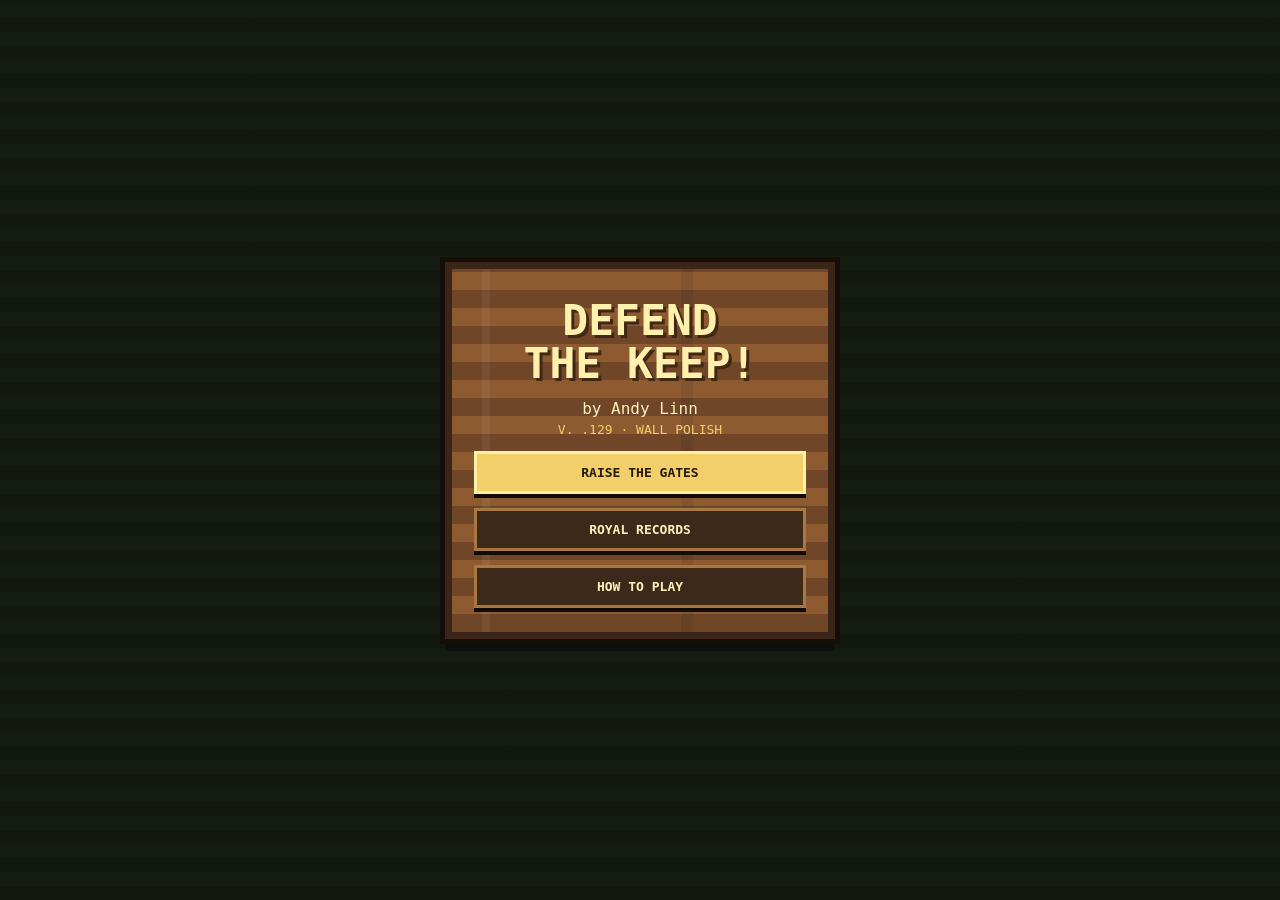
==== commit 6df157e8: "Add files via upload" ====
--- a/index.html
+++ b/index.html
@@ -3,7 +3,7 @@
 <head>
 <meta charset="utf-8">
 <meta name="viewport" content="width=device-width,initial-scale=1,maximum-scale=1,user-scalable=no,viewport-fit=cover">
-<title>Defend the Keep! v.064</title>
+<title>Defend the Keep! v.129 — Wall Polish</title>
 <link rel="stylesheet" href="css/styles.css">
 </head>
 <body>
@@ -24,10 +24,12 @@
    <div class="groupLabel">UNITS</div>
    <div class="buttonGrid">
     <button class="unit" data-type="warrior"><span class="icon">⚔️</span>WARRIOR<br><span class="cost">1 coin</span></button>
+<button class="unit" data-type="friendlyBerserker"><span class="icon">🪓</span>BERSERKER<br><span class="cost">3 coins</span></button>
     <button class="unit" data-type="archer"><span class="icon">🏹</span>ARCHER<br><span class="cost">2 coins</span></button>
     <button class="unit" data-type="fireArcher"><span class="icon">🔥</span>FIRE ARCHER<br><span class="cost">5 coins</span></button>
     <button class="unit" data-type="knight"><span class="icon">🐎</span>KNIGHT<br><span class="cost">6 coins</span></button>
-    <button class="unit" data-type="tower"><span class="icon">🏰</span>TOWER<br><span class="cost">10 coins</span></button>
+    <button class="unit" data-type="tower"><span class="icon">🏰</span>TOWER<br><span class="cost">20 coins</span></button>
+<button class="unit" data-type="wall"><span class="icon">🧱</span>WALL<br><span class="cost">10 coins</span></button>
     <button class="unit" data-type="catapult"><span class="icon">🪨</span>CATAPULT<br><span class="cost">12 coins</span></button>
     <button class="unit" data-type="dragon"><span class="icon">🐉</span>DRAGON<br><span class="cost">100 coins</span></button>
     <button class="unit" data-type="carpenter"><span class="icon">🔨</span>CARPENTER<br><span class="cost">10 coins</span></button>
@@ -39,31 +41,52 @@
     <button class="strategy" data-command="formation"><span class="icon">⋁</span>FORMATION<small>organize nearby</small></button>
     <button class="strategy" data-command="fallback"><span class="icon">↙</span>FALL BACK<small>return to Keep</small></button>
     <button class="strategy" data-command="help"><span class="icon">!</span>HELP!<small>focus nearby threat</small></button>
+    <button class="strategy" data-command="retreatInjured"><span class="icon">✚</span>RETREAT WOUNDED<small>heal at the wall</small></button>
+<button id="stanceToggle" class="strategy stance aggressive" aria-label="Toggle battle stance"><span class="stanceHalf stanceTop">AGGRESSIVE</span><span class="stanceHalf stanceBottom">DEFENSIVE</span></button>
    </div>
   </div>
  </div>
 </div>
 <div id="hint">Choose a unit or strategy, then tap the battlefield.</div><div id="toast"></div>
-<section id="title" class="screen"><div id="sign"><h1 class="logo">DEFEND<br>THE KEEP!</h1><div class="by">by Andy Linn</div><div class="ver">V. .064 · THE JUICE UPDATE</div><button id="start" class="menu gold">RAISE THE GATES</button><button id="hallOpen" class="menu">HALL OF HEROES</button></div></section>
-<section id="nameScreen" class="screen hidden"><div class="nameBox"><h2>WHO COMMANDS THE KEEP?</h2><p>Enter the name your heroes will proudly serve.</p><input id="playerName" maxlength="18" autocomplete="name" placeholder="Andy"><button id="nameGo" class="menu gold">BEGIN THE DEFENSE</button></div></section>
-<section id="over" class="screen hidden"><div class="panel"><h1>THE KEEP HAS FALLEN</h1><p id="summary"></p><button id="again" class="menu gold">DEFEND AGAIN</button><button id="hallOver" class="menu">HALL OF HEROES</button><button id="backTitle" class="menu">TITLE SCREEN</button></div></section>
-<section id="hall" class="screen hidden"><div class="panel"><h1>HALL OF HEROES</h1><div id="heroList"></div><button id="hallClose" class="menu gold">CLOSE THE BOOK</button></div></section>
-<script src="js/config.js"></script>
-<script src="js/audio.js"></script>
-<script src="js/controls.js"></script>
-<script src="js/juice.js"></script>
-<script src="js/combat.js"></script>
-<script src="js/renderer.js"></script>
-<script src="js/main.js"></script>
+<section id="title" class="screen"><div id="sign"><h1 class="logo">DEFEND<br>THE KEEP!</h1><div class="by">by Andy Linn</div><div class="ver">V. .129 · WALL POLISH</div><button id="start" class="menu gold">RAISE THE GATES</button><button id="hallOpen" class="menu">ROYAL RECORDS</button><button id="howOpen" class="menu">HOW TO PLAY</button></div></section>
+<section id="howScreen" class="screen hidden"><div class="panel howPanel"><h1>HOW TO PLAY</h1><div class="howText">
+<p><b>DEFEND THE KEEP.</b> Deploy troops with the unit buttons, then click the battlefield. Kills earn Royal Purse; a small amount also arrives organically.</p>
+<p><b>HEROES.</b> A soldier with 4 kills becomes a named Hero with an aura. Only living Heroes return for the next level. Veterans continue earning upgrades.</p>
+<p><b>STRATEGY.</b> Formation organizes nearby troops. Fall Back recalls them. Help sends nearby troops toward a threatened point. Injured Troop Retreat sends wounded defenders to heal. Toggle Aggressive or Defensive stance to control how far troops advance.</p>
+<p><b>TOWERS & WALLS.</b> Towers cost 20. Walls cost 10, snap together, and can attach to towers. Enemies walk around openings or batter through blocked defenses. Friendly gates open automatically.</p>
+<p><b>CAVALRY.</b> Knights deal 50% extra damage to archers and fire archers.</p>
+<p><b>DRAGON.</b> Costs 100. For about 9 seconds use the ARROW KEYS to steer it. Fire blasts enemies within about 80 pixels; then the Dragon flies away.</p>
+<p><b>LEVELS.</b> Survive the full enemy army, choose a Royal Workshop improvement, then face a stronger assault. Enemy HP, damage and attack rate rise each level, but marching speed does not.</p>
+<p><b>NATIONS.</b> Your chosen realm grants a special bonus. The invading nation is randomly selected and receives its corresponding advantage.</p>
+<p><b>OTHER.</b> Music can be toggled at upper left. Press Q for Developer Mode.</p></div><button id="howClose" class="menu gold">BACK</button></div></section>
+<section id="nameScreen" class="screen hidden"><div class="nameBox"><h2>WHO COMMANDS THE KEEP?</h2><p>Enter the name your heroes will proudly serve.</p><input id="playerName" maxlength="18" autocomplete="name" placeholder="Andy">
+<h3>FOR WHAT NATION DO YOU RAISE YOUR FLAG?</h3>
+<div id="nationGrid" class="nationGrid"></div>
+<button id="nameGo" class="menu gold">BEGIN THE DEFENSE</button></div></section>
+<section id="over" class="screen hidden"><div class="panel"><h1>THE KEEP HAS FALLEN</h1><p id="summary"></p><button id="again" class="menu gold">DEFEND AGAIN</button><button id="hallOver" class="menu">ROYAL RECORDS</button><button id="backTitle" class="menu">TITLE SCREEN</button></div></section>
+<section id="hall" class="screen hidden"><div class="hallTorch leftTorch outerTorch"><i></i><b></b></div><div class="hallTorch leftTorch innerTorch"><i></i><b></b></div><div class="panel heroBook"><h1>ROYAL RECORDS</h1><p class="bookSub">THE GREATEST REIGNS OF ALL TIME</p><div id="heroList"></div><button id="hallClose" class="menu gold">CLOSE THE BOOK</button></div><div class="hallTorch rightTorch innerTorch"><i></i><b></b></div><div class="hallTorch rightTorch outerTorch"><i></i><b></b></div></section>
+
+<section id="levelIntro" class="screen campaignScreen hidden"><div class="phaseCard"><div id="phaseDay" class="phaseDay">DAY ONE</div><h1 id="phaseName">DAWN</h1><p id="phaseSubtitle">The northern host approaches.</p></div></section>
+<section id="researchScreen" class="screen campaignScreen hidden"><div class="panel researchPanel"><div class="phaseDay">THE ROYAL WORKSHOP</div><h1>YOUR COURT SCIENTISTS HAVE BEEN BUSY</h1><p>Only one proposal can be completed before the enemy returns.</p><div id="researchChoices" class="researchChoices"></div></div></section>
+<section id="levelComplete" class="screen campaignScreen hidden"><div class="panel"><div class="phaseDay">THE FIELD FALLS QUIET</div><h1 id="completeTitle">DAWN SURVIVED</h1><div id="levelStats" class="levelStats"></div><button id="continueResearch" class="menu gold">CONSULT THE ROYAL WORKSHOP</button></div></section>
+<section id="victory" class="screen campaignScreen hidden"><div class="panel"><div class="phaseDay">THE SUN RISES AGAIN</div><h1>THE KEEP ENDURES</h1><p id="victorySummary"></p><button id="victoryAgain" class="menu gold">DEFEND ANOTHER DAY</button><button id="victoryTitle" class="menu">TITLE SCREEN</button></div></section>
 
 <section id="devPanel" class="devPanel hidden" aria-label="Developer mode">
  <div class="devHead"><b>DEVELOPER MODE</b><span>Q to toggle</span><button id="devClose">×</button></div>
  <div class="devStats"><span>FPS <b id="devFps">60</b></span><span>ENEMIES <b id="devEnemies">0</b></span><span>UNITS <b id="devUnits">0</b></span><span>PARTICLES <b id="devParticles">0</b></span><span>DEATHS <b id="devDeaths">0</b></span></div>
  <div class="devGrid">
-  <button id="devPause">PAUSE</button><button id="devCoins">∞ COINS</button><button id="devHitStop" class="active">HIT STOP</button>
+  <button id="devPause">PAUSE</button><button id="devCoins">∞ COINS</button><button id="devHitStop" class="active">HIT STOP</button><button id="devPlayerNation" class="active">PLAYER NATION: ON</button><button id="devEnemyNation" class="active">ENEMY NATION: ON</button>
   <button id="devRaider">SPAWN RAIDER</button><button id="devBerserker">SPAWN BERSERKER</button><button id="devKnight">SPAWN KNIGHT</button>
   <button id="devCatapult">SPAWN CATAPULT</button><button id="devDragon">SPAWN DRAGON</button><button id="devHero">SPAWN HERO</button>
   <button id="devKill">KILL ALL</button><button id="devKeep">HIT KEEP −20</button>
  </div>
 </section>
+<script src="js/config.js"></script>
+<script src="js/audio.js"></script>
+<script src="js/controls.js"></script>
+<script src="js/juice.js"></script>
+<script src="js/campaign.js"></script>
+<script src="js/combat.js"></script>
+<script src="js/renderer.js"></script>
+<script src="js/main.js"></script>
 </body></html>
--- a/css/styles.css
+++ b/css/styles.css
@@ -6,7 +6,7 @@
 #top{height:70px;flex:0 0 70px;display:grid;grid-template-columns:32px 70px 92px 54px minmax(54px,1fr) 54px 54px 58px;align-items:center;gap:5px;padding:5px 6px;background:var(--panel);border-bottom:4px solid #090604;font-size:9px}
 .musicBtn{width:31px;height:31px;padding:0;border-radius:4px;background:#3d2a1d;box-shadow:inset 0 0 0 2px #755033;color:var(--gold);font-size:17px}.musicBtn.off{opacity:.45}.stat{white-space:nowrap;text-align:center}.stat b{display:block;color:var(--gold);font-size:14px;margin-top:1px}.stat.cheat{cursor:pointer}.hudUpdate{min-width:0;text-align:center;color:#ffe487;font-weight:800;font-size:9px;line-height:1.15;opacity:0;transition:opacity .2s}.hudUpdate.show{opacity:1}.faceWrap{width:58px;text-align:center;align-self:stretch;display:flex;flex-direction:column;align-items:center;justify-content:center}.faceWrap canvas{width:45px;height:42px;image-rendering:pixelated}.kingLabel{color:#ffd94f;font-weight:900;font-size:7px;line-height:1;max-width:58px;overflow:hidden;text-overflow:ellipsis;white-space:nowrap;margin-top:1px;text-shadow:1px 1px #000}.keepBox{display:flex;flex-direction:column;align-items:center}.keepBar{width:82px;height:8px;margin-top:2px;background:#160d09;border:2px solid #745136}.keepFill{height:100%;width:100%;background:#54b84a;transition:width .15s}
 #game{width:100%;flex:1;min-height:0;display:block;image-rendering:pixelated;background:#6d9e55}
-#controls{height:176px;flex:0 0 176px;display:grid;grid-template-columns:1fr 1fr;gap:8px;padding:7px;background:var(--panel);border-top:4px solid #090604}.controlGroup{min-width:0;display:grid;grid-template-rows:16px 1fr;gap:4px}.groupLabel{text-align:center;color:var(--gold);font-size:11px;font-weight:900;letter-spacing:1px}.buttonGrid{display:grid;grid-template-columns:repeat(4,1fr);gap:5px}.strategyGrid{display:grid;grid-template-columns:repeat(3,1fr);gap:5px}
+#controls{height:176px;flex:0 0 176px;display:grid;grid-template-columns:1fr 1fr;gap:8px;padding:7px;background:var(--panel);border-top:4px solid #090604}.controlGroup{min-width:0;display:grid;grid-template-rows:16px 1fr;gap:4px}.groupLabel{text-align:center;color:var(--gold);font-size:11px;font-weight:900;letter-spacing:1px}.buttonGrid{display:grid;grid-template-columns:repeat(4,1fr);gap:5px}.strategyGrid{display:grid;grid-template-columns:repeat(2,1fr);gap:5px}
 .unit,.strategy{min-width:0;border-radius:4px;background:#3d2a1d;box-shadow:inset 0 0 0 2px #755033,0 3px #0b0705;padding:3px 1px;font-size:8px;overflow:hidden}
 .unit.selected,.strategy.selected{background:#60462a;box-shadow:inset 0 0 0 2px var(--gold),0 3px #0b0705}.unit:disabled{opacity:.4}.unit:active,.strategy:active,.menu:active{transform:translateY(2px)}
 .icon{display:block;font-size:18px}.cost{display:inline-block;margin-top:2px;padding:1px 3px;border-radius:8px;background:var(--gold);color:#21160d;font-size:8px}.strategy .icon{font-size:22px}.strategy small{display:block;font-size:7px;color:#d7c291;margin-top:2px}
@@ -22,3 +22,298 @@
 .nameBox{width:min(90vw,360px);padding:22px;background:#291d14;border:5px solid #855c38;box-shadow:0 0 0 5px #110b07;text-align:center}.nameBox h2{margin:0 0 8px;color:var(--gold)}.nameBox input{width:100%;margin:12px 0 3px;padding:13px;background:#fff0bb;color:#21160d;border:4px solid #6f4528;font:700 18px ui-monospace,monospace;text-align:center}.entry{margin:10px 0;padding:11px;background:#1e150f;border-left:4px solid var(--gold)}.entry b{color:var(--gold)}.entry small{display:block;margin-top:5px;color:#d4bd8c;line-height:1.35}.empty{text-align:center;color:#c9b588;padding:25px 5px}
 
 .devPanel{position:fixed;z-index:40;top:72px;left:50%;transform:translateX(-50%);width:min(560px,calc(100vw - 24px));background:#17130f;border:4px solid #d0a84d;box-shadow:0 10px 30px #000b;color:#f5e8bf;font-family:ui-monospace,monospace;padding:10px}.devPanel.hidden{display:none}.devHead{display:flex;align-items:center;gap:12px;border-bottom:2px solid #66502c;padding-bottom:8px}.devHead b{font-size:18px;color:#ffe28a}.devHead span{font-size:11px;opacity:.75;margin-left:auto}.devHead button{width:30px;height:28px;background:#6f2d2d;color:#fff;border:2px solid #bb7b58;font-weight:bold}.devStats{display:grid;grid-template-columns:repeat(5,1fr);gap:5px;margin:9px 0}.devStats span{background:#292117;border:1px solid #66502c;text-align:center;padding:5px 2px;font-size:9px}.devStats b{display:block;font-size:15px;color:#fff}.devGrid{display:grid;grid-template-columns:repeat(3,1fr);gap:6px}.devGrid button{background:#3b3428;color:#f6e8bd;border:2px solid #746344;padding:8px 3px;font:700 10px ui-monospace,monospace;min-height:38px}.devGrid button:active,.devGrid button.active{background:#94752d;color:#fff;border-color:#ffe28a}@media(max-width:480px){.devPanel{top:58px}.devStats{grid-template-columns:repeat(3,1fr)}.devGrid{grid-template-columns:repeat(2,1fr)}}
+
+.campaignScreen{background:rgba(12,8,5,.68);z-index:25}.phaseCard{min-width:min(86vw,430px);padding:34px 25px;text-align:center;background:rgba(31,21,14,.9);border-top:5px solid #f2cf68;border-bottom:5px solid #f2cf68;box-shadow:0 12px 40px #000b}.phaseCard h1{font-size:clamp(42px,13vw,72px);letter-spacing:.12em;margin:8px 0;color:#fff0bb;text-shadow:4px 4px #4a2817}.phaseDay{color:#f2cf68;letter-spacing:.22em;font-size:12px;font-weight:900}.phaseCard p{margin:8px 0;color:#e8d5a6}.researchPanel{width:min(94vw,620px)}.researchChoices{display:grid;grid-template-columns:1fr 1fr;gap:12px;margin-top:18px}.researchChoice{display:flex;flex-direction:column;min-height:190px;padding:16px;background:#39291c;border:4px solid #87613c;box-shadow:0 5px #100a06;text-align:left}.researchChoice:hover,.researchChoice:active{border-color:#f2cf68;background:#4a3621}.researchChoice b{font-size:16px;color:#ffe38a}.researchChoice p{flex:1;color:#e2cda0;line-height:1.4}.researchChoice strong{display:block;color:#fff0bb;font-size:18px;text-align:center}.levelStats{display:grid;grid-template-columns:1fr 1fr;gap:8px;margin:16px 0}.levelStats div{padding:10px;background:#1d140e;border-left:4px solid #f2cf68}.levelStats b{display:block;color:#f2cf68;font-size:18px}.phase-dawn #game{filter:sepia(.18) saturate(.9) brightness(.94)}.phase-morning #game{filter:saturate(1.05) brightness(1.03)}.phase-late-morning #game{filter:saturate(1.12) brightness(1.08)}.phase-noon #game{filter:saturate(1.18) brightness(1.12)}.phase-afternoon #game{filter:sepia(.12) saturate(1.1)}.phase-evening #game{filter:sepia(.3) saturate(1.2) brightness(.9)}.phase-dusk #game{filter:hue-rotate(18deg) saturate(.85) brightness(.72)}.phase-night #game{filter:hue-rotate(25deg) saturate(.65) brightness(.5)}
+@media(max-width:560px){.researchChoices{grid-template-columns:1fr}.researchChoice{min-height:145px}.levelStats{grid-template-columns:1fr 1fr}}
+
+.heroBook{position:relative;width:min(94vw,760px);max-height:68vh;overflow:auto;padding:18px 28px;background:linear-gradient(90deg,#3a2415 0 4%,#d7b873 4% 49%,#9b7542 49% 51%,#d7b873 51% 96%,#3a2415 96%);color:#2a190f;border:6px solid #6f4324;box-shadow:0 0 0 6px #160d08,12px 12px 0 #090604}.heroBook:before,.heroBook:after{content:'';position:absolute;top:14px;bottom:14px;width:5px;background:#a47d49}.heroBook:before{left:49%}.heroBook:after{left:51%}.heroBook h1{position:relative;z-index:1;color:#6d321d;text-shadow:2px 2px #f3dba2;margin-bottom:12px}.heroBook #heroList{position:relative;z-index:1;display:grid;grid-template-columns:1fr 1fr;gap:8px 26px}.heroBook .entry{margin:0;background:#c9a965;border:3px solid #8a4928;border-left-width:7px;color:#2a190f;box-shadow:3px 3px 0 #6d4325}.heroBook .entry b{color:#6d321d}.heroBook .entry small{color:#563722}.heroBook .empty{grid-column:1/-1;color:#563722}.heroBook .menu{position:relative;z-index:1;width:min(320px,100%);display:block;margin:14px auto 0}.hallTorch{position:fixed;z-index:2;top:28%;width:64px;height:156px;filter:none;image-rendering:pixelated}.leftTorch{left:max(2vw,6px)}.rightTorch{right:max(2vw,6px)}.hallTorch b{position:absolute;left:24px;top:48px;width:16px;height:108px;background:#75401f;border:4px solid #28140b;box-shadow:inset 5px 0 #a7632e,inset -5px 0 #4b2514;transform:none}.hallTorch i,.hallTorch i:before,.hallTorch i:after{position:absolute;content:'';display:block;border-radius:0;transform-origin:50% 100%;image-rendering:pixelated}.hallTorch i{left:12px;top:0;width:40px;height:52px;background:#e85a1c;box-shadow:8px -8px 0 #ff8a20,-8px 8px 0 #b72d18;animation:torchPixel .28s steps(1,end) infinite alternate}.hallTorch i:before{left:10px;top:12px;width:20px;height:36px;background:#ffb52d;box-shadow:6px -6px 0 #ffd34e}.hallTorch i:after{left:7px;top:24px;width:10px;height:20px;background:#fff08a}@keyframes torchPixel{0%{transform:translateX(-3px) scaleY(.92)}100%{transform:translateX(3px) scaleY(1.08)}}@media(max-width:720px){.hallTorch{transform:scale(.68);top:23%}.leftTorch{left:-10px}.rightTorch{right:-10px}.heroBook{width:min(86vw,620px);padding:16px 20px}.heroBook #heroList{grid-template-columns:1fr;gap:8px}.heroBook:before,.heroBook:after{display:none}}
+
+
+/* =========================================================
+   VERSION .113 — COMPACT COMMAND BAR
+   Full-screen .111 layout with a shorter desktop-style HUD.
+   Gameplay and battlefield logic are unchanged.
+   ========================================================= */
+
+#top{
+  height:62px;
+  flex:0 0 62px;
+  grid-template-columns:34px 84px 106px 56px minmax(120px,1fr) 58px 72px 66px;
+  gap:6px;
+  padding:4px 7px;
+  font-size:9px;
+}
+
+.musicBtn{
+  width:30px;
+  height:30px;
+  font-size:16px;
+}
+
+.stat b{
+  font-size:14px;
+}
+
+.keepBar{
+  width:92px;
+  height:8px;
+}
+
+.faceWrap{
+  width:66px;
+}
+
+.faceWrap canvas{
+  width:42px;
+  height:38px;
+}
+
+.kingLabel{
+  max-width:66px;
+  font-size:7px;
+}
+
+.hudUpdate{
+  font-size:9px;
+}
+
+#controls{
+  height:116px;
+  flex:0 0 116px;
+  grid-template-columns:2fr 1fr;
+  gap:10px;
+  padding:6px 8px 8px;
+}
+
+.controlGroup{
+  grid-template-rows:15px 1fr;
+  gap:3px;
+}
+
+.groupLabel{
+  font-size:10px;
+  letter-spacing:1px;
+}
+
+.buttonGrid{
+  grid-template-columns:repeat(8,1fr);
+  gap:5px;
+}
+
+.strategyGrid{
+  grid-template-columns:repeat(4,1fr);
+  gap:5px;
+}
+
+.unit,.strategy{
+  padding:3px 2px 4px;
+  font-size:8px;
+  box-shadow:inset 0 0 0 2px #755033,0 3px #0b0705;
+}
+
+.unit.selected,.strategy.selected{
+  box-shadow:inset 0 0 0 2px var(--gold),0 3px #0b0705;
+}
+
+.icon{
+  font-size:18px;
+  margin-bottom:1px;
+}
+
+.cost{
+  margin-top:2px;
+  padding:1px 3px;
+  font-size:7px;
+}
+
+.strategy .icon{
+  font-size:20px;
+}
+
+.strategy small{
+  font-size:7px;
+  margin-top:2px;
+}
+
+#hint{
+  top:66px;
+}
+
+.nationGrid{display:grid;grid-template-columns:repeat(4,minmax(120px,1fr));gap:7px;margin:12px 0 15px;max-width:760px}
+.nationChoice{font:700 11px ui-monospace,monospace;background:#332317;color:#f5df9c;border:3px solid #8d693d;padding:8px;min-height:76px;cursor:pointer}
+.nationChoice.selected{outline:3px solid #ffe36d;background:#50351d}.nationChoice b{display:block;font-size:13px;margin-bottom:4px}.nationChoice small{display:block;line-height:1.25}
+.howPanel{max-width:780px;max-height:86vh;overflow:auto}.howText{text-align:left;font:14px/1.45 ui-monospace,monospace}.howText p{margin:8px 0}
+@media(max-width:800px){.nationGrid{grid-template-columns:repeat(2,minmax(120px,1fr))}}
+
+/* .121 nation selector repair */
+.nameBox{width:min(920px,94vw);max-height:90vh;overflow:auto;padding:20px 24px}
+.nationGrid{width:100%;max-width:none;grid-template-columns:repeat(4,minmax(0,1fr));gap:9px;margin:12px auto 16px}
+.nationChoice{min-width:0;min-height:104px;padding:8px 6px;display:grid;grid-template-rows:34px auto 1fr;align-items:center;overflow:hidden}
+.nationChoice b{font-size:12px;white-space:normal}.nationChoice small{font-size:8px;line-height:1.18}
+.miniFlag{position:relative;width:48px;height:29px;margin:auto;border:3px solid #24160d;box-shadow:3px 3px 0 #120b07;overflow:hidden;background:var(--flag-a)}
+.miniFlag:before{content:"";position:absolute;inset:7px 8px;background:var(--flag-b)}
+.miniFlag:after{content:"";position:absolute;left:21px;top:0;width:6px;height:29px;background:var(--flag-b);opacity:.85}
+.bookSub{text-align:center;font:700 9px ui-monospace,monospace;letter-spacing:2px;color:#5b321b;margin:-8px 0 12px}
+.scoreEntry{position:relative;z-index:2;display:grid;grid-template-columns:68px 1fr;gap:10px;padding:10px 8px;margin:7px 0;border-bottom:2px solid #9c7947;break-inside:avoid}
+.scoreFlag{width:62px;height:38px;border:3px solid #4f2d19;position:relative;background:var(--flag-a);box-shadow:3px 3px 0 #6d4b2d}
+.scoreFlag:before{content:"";position:absolute;inset:9px 11px;background:var(--flag-b)}
+.scoreFlag:after{content:"";position:absolute;left:28px;top:0;width:7px;height:100%;background:var(--flag-b);opacity:.8}
+.scoreTitle{font:bold 13px ui-monospace,monospace;color:#3a1d10}.scoreStats{display:flex;flex-wrap:wrap;gap:4px 10px;font:bold 9px ui-monospace,monospace;margin:4px 0}.scoreStory{font:10px/1.35 ui-monospace,monospace}
+@media(max-width:720px){.nationGrid{grid-template-columns:repeat(2,minmax(0,1fr))}.nameBox{padding:14px}.nationChoice{min-height:94px}}
+
+/* .122 recognizable period-inspired flags */
+.miniFlag,.scoreFlag{overflow:hidden;background:#eee9dc}
+.flag-england{background:
+ linear-gradient(90deg,transparent 0 41%,#b52b2f 41% 59%,transparent 59%),
+ linear-gradient(transparent 0 39%,#b52b2f 39% 61%,transparent 61%),#eee9dc}
+.flag-france{background:#244f9e}
+.flag-france:before{inset:6px 10px;background:
+ radial-gradient(circle at 25% 30%,#e4c64c 0 3px,transparent 4px),
+ radial-gradient(circle at 70% 55%,#e4c64c 0 3px,transparent 4px),
+ radial-gradient(circle at 45% 82%,#e4c64c 0 3px,transparent 4px)}
+.flag-france:after{display:none}
+.flag-spain{background:linear-gradient(#a9282c 0 25%,#e1b83d 25% 75%,#a9282c 75%)}
+.flag-spain:before{inset:10px 12px 10px 7px;background:#8b241f}.flag-spain:after{display:none}
+.flag-hre{background:#dfbd45}
+.flag-hre:before{inset:5px 17px;background:#1c1b18}.flag-hre:after{left:8px;right:8px;top:11px;width:auto;height:7px;background:#1c1b18}
+.flag-holland{background:linear-gradient(#e47627 0 33%,#eee9dc 33% 66%,#31558b 66%)}
+.flag-holland:before,.flag-holland:after{display:none}
+.flag-russia{background:#9e2528}
+.flag-russia:before{inset:4px 19px;background:#e1bd43}.flag-russia:after{left:8px;right:8px;top:11px;width:auto;height:7px;background:#e1bd43}
+.flag-japan{background:#eee9dc}
+.flag-japan:before{inset:7px 15px;border-radius:0;background:#ad2930}.flag-japan:after{display:none}
+.flag-china{background:#b62b2d}
+.flag-china:before{left:7px;top:5px;width:10px;height:10px;background:#e3bd3d}.flag-china:after{left:24px;top:8px;width:5px;height:5px;background:#e3bd3d;box-shadow:8px 7px 0 #e3bd3d}
+.scoreFlag:before,.scoreFlag:after{content:"";position:absolute}
+
+/* unmistakably animated record-room torches */
+.hallTorch i{animation:torchFlame122 .36s steps(1,end) infinite}
+.rightTorch i{animation-delay:.18s}
+.hallTorch i:before{animation:torchCore122 .24s steps(1,end) infinite alternate}
+.hallTorch i:after{animation:torchSpark122 .48s steps(1,end) infinite}
+@keyframes torchFlame122{
+  0%{left:8px;top:4px;width:44px;height:48px;box-shadow:10px -5px 0 #ff8a20,-5px 9px 0 #b72d18}
+  33%{left:14px;top:0;width:36px;height:55px;box-shadow:-8px -7px 0 #ff8a20,9px 8px 0 #b72d18}
+  66%{left:10px;top:6px;width:42px;height:46px;box-shadow:6px -10px 0 #ff8a20,-9px 5px 0 #b72d18}
+}
+@keyframes torchCore122{0%{transform:translateX(-4px);height:31px}100%{transform:translateX(4px);height:39px}}
+@keyframes torchSpark122{0%,49%{box-shadow:none}50%{box-shadow:20px -18px 0 #ffd34e,-9px -10px 0 #ff8a20}100%{box-shadow:12px -26px 0 transparent}}
+
+/* .123 four-torch Royal Records room */
+.hallTorch.outerTorch.leftTorch{left:max(1vw,4px)}
+.hallTorch.innerTorch.leftTorch{left:max(8vw,76px);transform:scale(.82);top:34%}
+.hallTorch.outerTorch.rightTorch{right:max(1vw,4px)}
+.hallTorch.innerTorch.rightTorch{right:max(8vw,76px);transform:scale(.82);top:34%}
+.hallTorch.innerTorch i{animation-delay:.12s}
+.hallTorch.outerTorch.rightTorch i{animation-delay:.20s}
+.hallTorch.innerTorch.rightTorch i{animation-delay:.30s}
+.hallTorch.innerTorch i:before{animation-delay:.08s}
+@media(max-width:900px){
+ .hallTorch.innerTorch{display:none}
+}
+
+/* .126 expanded command bar */
+.buttonGrid{grid-template-columns:repeat(5,1fr)}
+.strategyGrid{grid-template-columns:repeat(5,1fr)}
+.strategy.stance.active{outline:2px solid #ffe36d;background:#4d321d}
+@media(max-width:900px){.buttonGrid{grid-template-columns:repeat(5,1fr)}.strategyGrid{grid-template-columns:repeat(5,1fr)}}
+
+/* .127 authoritative command-bar layout */
+#controls{
+  height:142px;
+  flex:0 0 142px;
+  grid-template-columns:minmax(0,2fr) minmax(0,1fr);
+  gap:8px;
+  padding:5px 7px 7px;
+  overflow:hidden;
+}
+.controlGroup{
+  min-height:0;
+  grid-template-rows:14px minmax(0,1fr);
+}
+.buttonGrid{
+  grid-template-columns:repeat(5,minmax(0,1fr));
+  grid-template-rows:repeat(2,minmax(0,1fr));
+  gap:4px;
+  min-height:0;
+}
+.strategyGrid{
+  grid-template-columns:repeat(5,minmax(0,1fr));
+  grid-template-rows:minmax(0,1fr);
+  gap:4px;
+  min-height:0;
+}
+.unit,.strategy{
+  min-height:0;
+  height:auto;
+  padding:2px 1px 3px;
+  font-size:7px;
+  line-height:1.05;
+}
+.unit .icon,.strategy .icon{
+  font-size:15px;
+  line-height:1;
+  margin-bottom:0;
+}
+.unit .cost,.strategy small{
+  font-size:6px;
+  line-height:1;
+}
+@media(max-width:900px){
+  #controls{
+    height:154px;
+    flex-basis:154px;
+    grid-template-columns:minmax(0,3fr) minmax(0,2fr);
+  }
+  .unit,.strategy{font-size:6.5px}
+  .unit .icon,.strategy .icon{font-size:14px}
+}
+@media(max-height:700px){
+  #controls{
+    height:132px;
+    flex-basis:132px;
+  }
+}
+
+/* .128 split stance toggle */
+.strategy.stance{
+  position:relative;
+  display:grid;
+  grid-template-rows:1fr 1fr;
+  padding:0;
+  overflow:hidden;
+  background:#24170f;
+  outline:none;
+}
+.strategy.stance .stanceHalf{
+  display:flex;
+  align-items:center;
+  justify-content:center;
+  min-height:0;
+  font:bold 7px/1 ui-monospace,monospace;
+  letter-spacing:.3px;
+  color:#9b8768;
+  background:#1e1510;
+  transition:none;
+}
+.strategy.stance .stanceTop{
+  border-bottom:2px solid #0e0906;
+}
+.strategy.stance.aggressive .stanceTop{
+  color:#fff0a7;
+  background:#65401f;
+  box-shadow:inset 0 0 0 2px #c59a48;
+}
+.strategy.stance.aggressive .stanceBottom{
+  color:#6f6252;
+  background:#18110d;
+}
+.strategy.stance.defensive .stanceTop{
+  color:#6f6252;
+  background:#18110d;
+}
+.strategy.stance.defensive .stanceBottom{
+  color:#fff0a7;
+  background:#3b4a57;
+  box-shadow:inset 0 0 0 2px #8aa3b4;
+}
